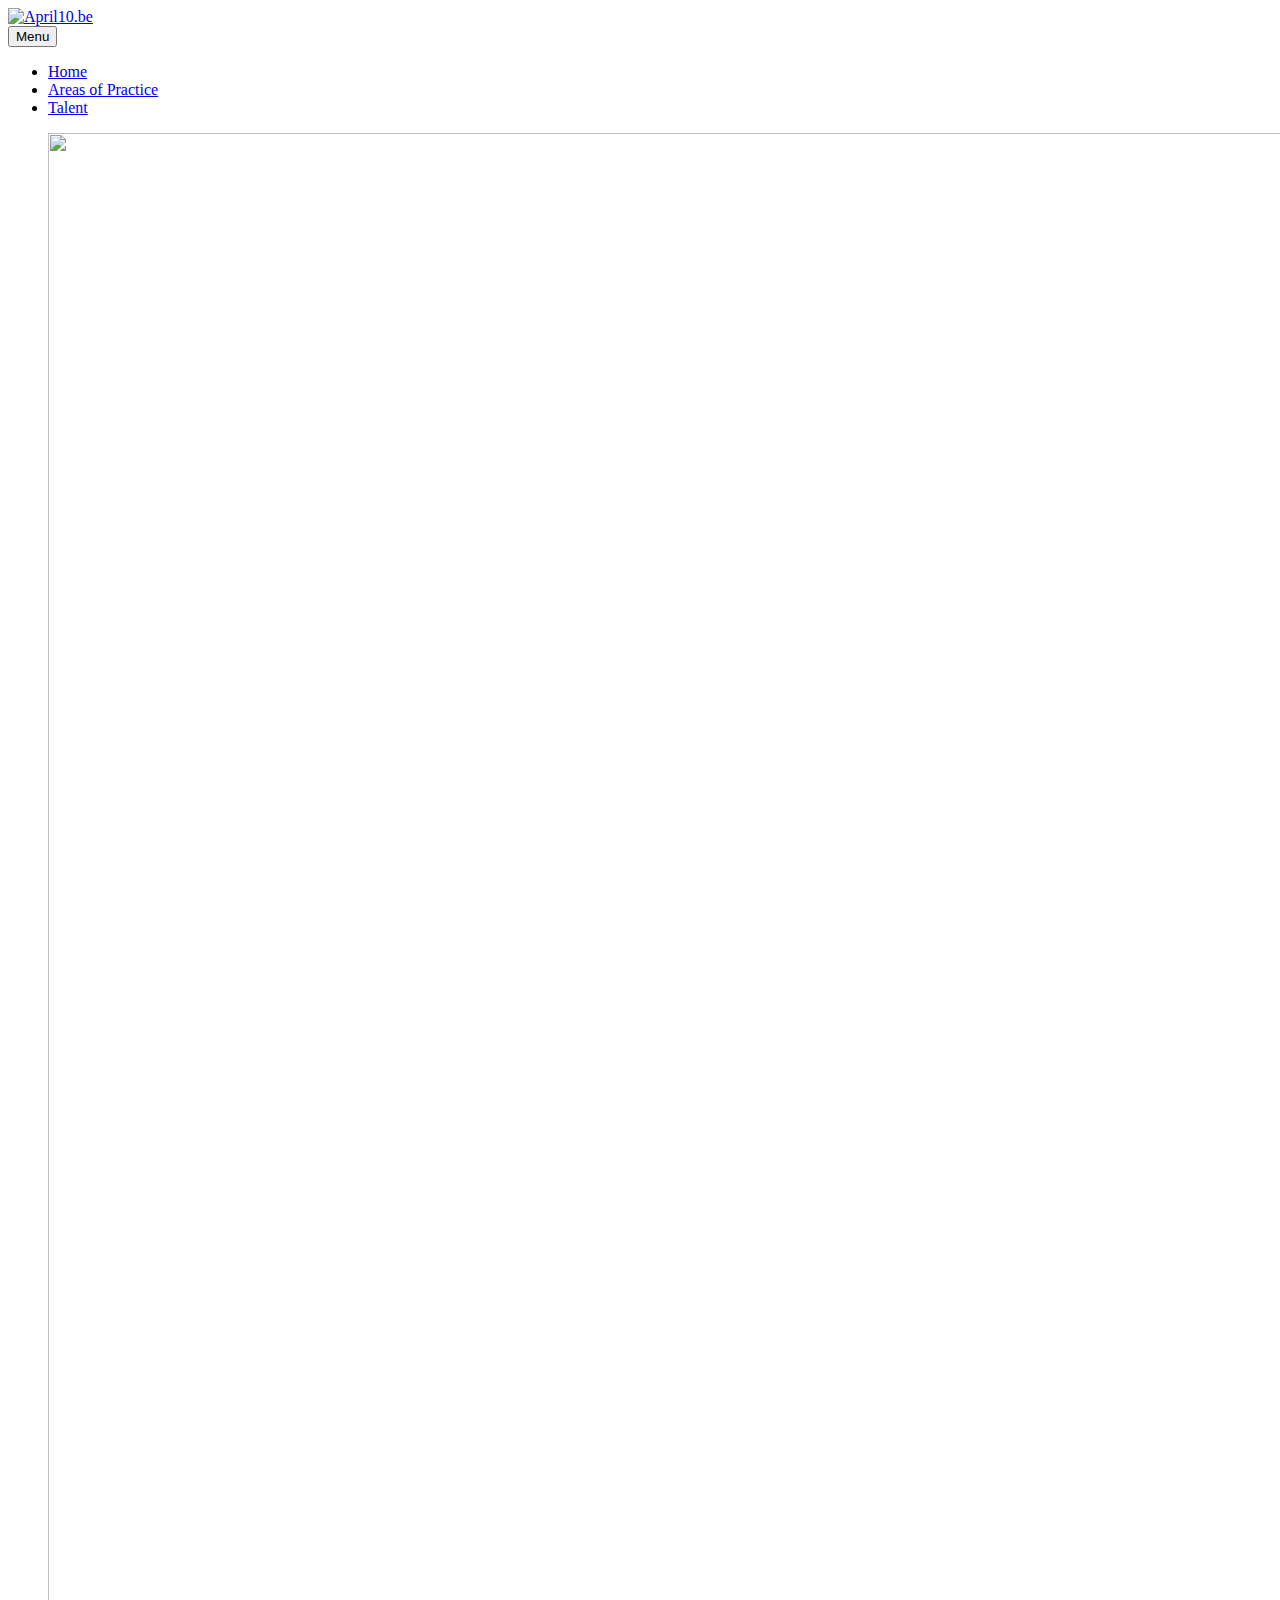
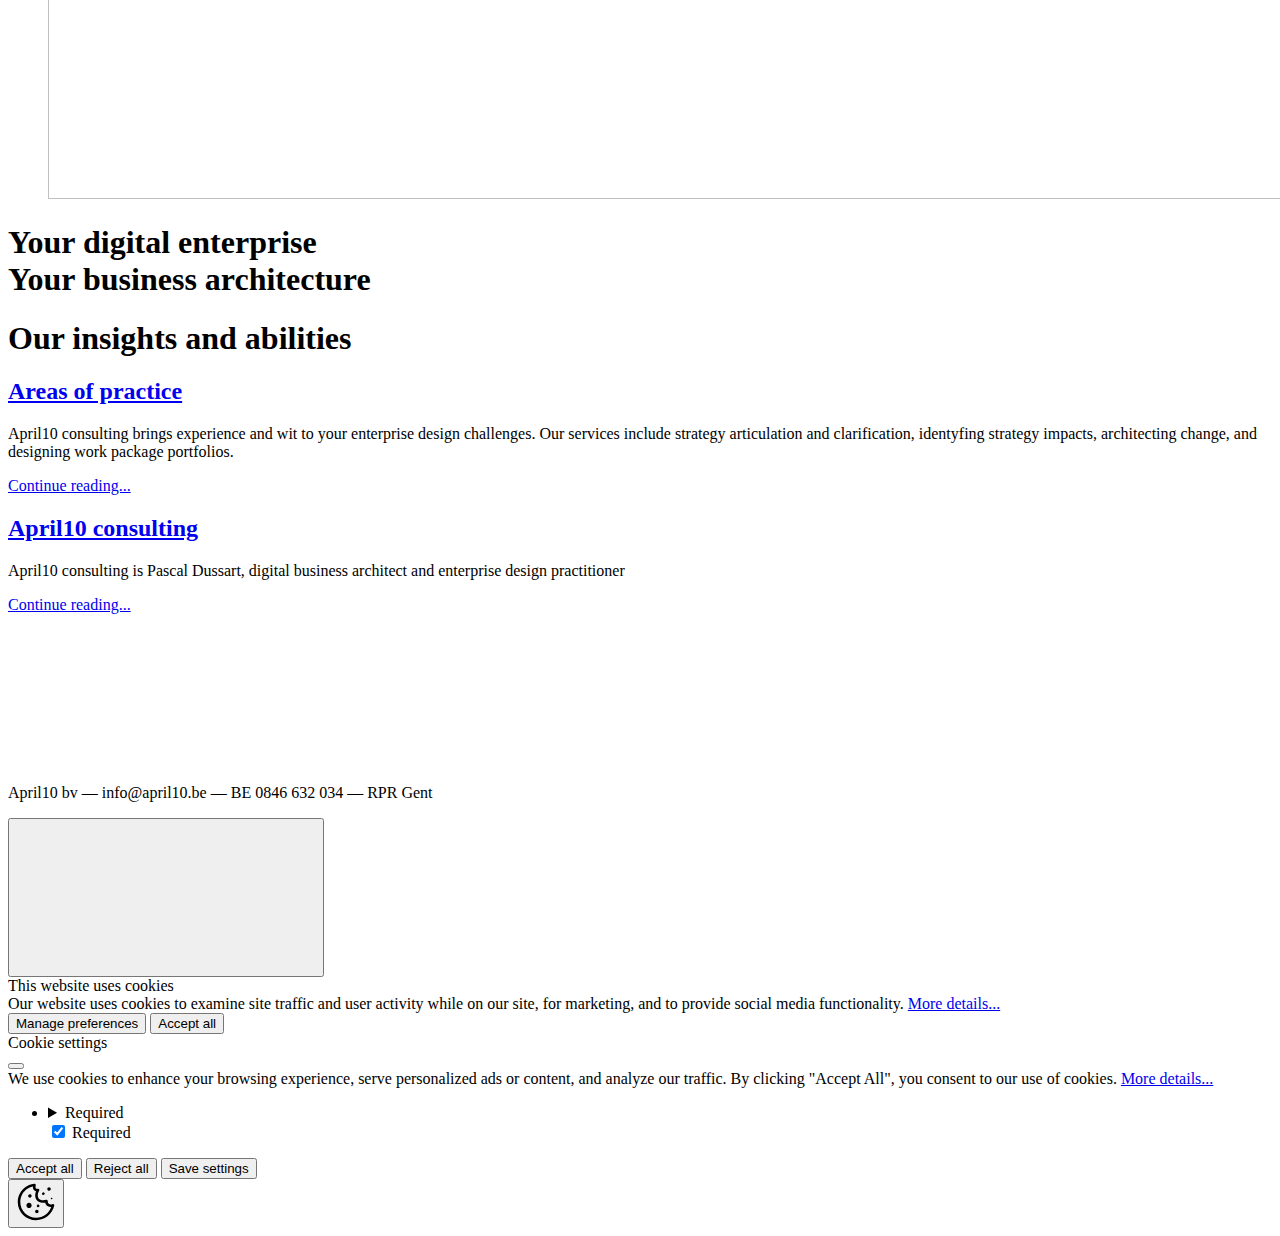
==== index.html @ aa3b4d95 "Updated from Publii" ====
<!DOCTYPE html><html lang="en-gb"><head><meta charset="utf-8"><meta http-equiv="X-UA-Compatible" content="IE=edge"><meta name="viewport" content="width=device-width,initial-scale=1"><title>April10.be</title><meta name="generator" content="Publii Open-Source CMS for Static Site"><link rel="canonical" href="https://www.april10.be/"><link rel="alternate" type="application/atom+xml" href="https://www.april10.be/feed.xml"><link rel="alternate" type="application/json" href="https://www.april10.be/feed.json"><meta property="og:title" content="April10.be"><meta property="og:image" content="https://www.april10.be/media/website/APRIL10-logo-white.png"><meta property="og:image:width" content="1500"><meta property="og:image:height" content="1355"><meta property="og:site_name" content="April10.be"><meta property="og:description" content=""><meta property="og:url" content="https://www.april10.be/"><meta property="og:type" content="website"><link rel="shortcut icon" href="https://www.april10.be/media/website/logo.png" type="image/png"><link rel="stylesheet" href="https://www.april10.be/assets/css/style.css?v=e62f70b3f22c690461d5df3326f736a4"><script type="application/ld+json">{"@context":"http://schema.org","@type":"Organization","name":"April10.be","logo":"https://www.april10.be/media/website/APRIL10-logo-white.png","url":"https://www.april10.be/","sameAs":["https://www.linkedin.com/in/pascaldussart/"]}</script><noscript><style>img[loading] {
                    opacity: 1;
                }</style></noscript></head><body><div class="site-container"><header class="top" id="js-header"><a class="logo" href="https://www.april10.be/"><img src="https://www.april10.be/media/website/APRIL10-logo-white.png" alt="April10.be" width="1500" height="1355"></a><nav class="navbar js-navbar"><button class="navbar__toggle js-toggle" aria-label="Menu" aria-haspopup="true" aria-expanded="false"><span class="navbar__toggle-box"><span class="navbar__toggle-inner">Menu</span></span></button><ul class="navbar__menu"><li class="active"><a href="https://www.april10.be/" target="_self">Home</a></li><li><a href="https://www.april10.be/areas-of-practice.html">Areas of Practice</a></li><li><a href="https://www.april10.be/we.html" target="_self">Talent</a></li></ul></nav></header><main><div class="hero"><figure class="hero__image hero__image--overlay"><img src="https://www.april10.be/media/website/garage.jpeg" srcset="https://www.april10.be/media/website/responsive/garage-xs.jpeg 300w, https://www.april10.be/media/website/responsive/garage-sm.jpeg 480w, https://www.april10.be/media/website/responsive/garage-md.jpeg 768w, https://www.april10.be/media/website/responsive/garage-lg.jpeg 1024w, https://www.april10.be/media/website/responsive/garage-xl.jpeg 1360w, https://www.april10.be/media/website/responsive/garage-2xl.jpeg 1600w" sizes="100vw" loading="eager" width="2500" height="1666" alt=""></figure><header class="hero__content"><div class="wrapper"><h1>Your digital enterprise<br>Your business architecture</h1><h1>Our insights and abilities</h1></div></header></div><div class="feed"><article class="feed__item"><header class="wrapper"><h2><a href="https://www.april10.be/areas-of-practice.html">Areas of practice</a></h2></header><div class="wrapper"><p class="preSlide slideIn">April10 consulting brings experience and wit to your enterprise design challenges. Our services include strategy articulation and clarification, identyfing strategy impacts, architecting change, and designing work package portfolios.</p><a href="https://www.april10.be/areas-of-practice.html" class="readmore feed__readmore">Continue reading...</a></div></article><article class="feed__item"><header class="wrapper"><h2><a href="https://www.april10.be/we.html">April10 consulting</a></h2></header><div class="wrapper"><div class="fe-block fe-block-630a4a0546317ea7712ad246"><div id="block-630a4a0546317ea7712ad246" class="sqs-block html-block sqs-block-html" data-block-type="2"><div class="sqs-block-content"><div class="sqs-html-content"><p>April10 consulting is Pascal Dussart, digital business architect and enterprise design practitioner</p><a href="https://www.april10.be/we.html" class="readmore feed__readmore">Continue reading...</a></div></div></div></div></div></article></div></main><footer class="footer"><div class="footer__social"><a href="https://www.linkedin.com/in/pascaldussart/" aria-label="LinkedIn"><svg><use xlink:href="https://www.april10.be/assets/svg/svg-map.svg#linkedin"/></svg></a></div><div class="footer__copyright"><p class="align-center">April10 bv — info@april10.be — BE 0846 632 034 — RPR Gent</p></div><button onclick="backToTopFunction()" id="backToTop" class="footer__bttop" aria-label="Back to top" title="Back to top"><svg><use xlink:href="https://www.april10.be/assets/svg/svg-map.svg#toparrow"/></svg></button></footer></div><script defer="defer" src="https://www.april10.be/assets/js/scripts.min.js?v=f47c11534595205f20935f0db2a62a85"></script><script>window.publiiThemeMenuConfig={mobileMenuMode:'sidebar',animationSpeed:300,submenuWidth: 'auto',doubleClickTime:500,mobileMenuExpandableSubmenus:true,relatedContainerForOverlayMenuSelector:'.top'};</script><script>var images = document.querySelectorAll('img[loading]');
        for (var i = 0; i < images.length; i++) {
            if (images[i].complete) {
                images[i].classList.add('is-loaded');
            } else {
                images[i].addEventListener('load', function () {
                    this.classList.add('is-loaded');
                }, false);
            }
        }</script><div class="pcb" data-behaviour="badge" data-behaviour-link="#cookie-settings" data-revision="1" data-config-ttl="90" data-debug-mode="false"><div role="dialog" aria-modal="true" aria-hidden="true" aria-labelledby="pcb-title" aria-describedby="pcb-txt" class="pcb__banner"><div class="pcb__inner"><div id="pcb-title" role="heading" aria-level="2" class="pcb__title">This website uses cookies</div><div id="pcb-txt" class="pcb__txt">Our website uses cookies to examine site traffic and user activity while on our site, for marketing, and to provide social media functionality. <a href="https://www.april10.be/privacy-policy.html">More details...</a></div><div class="pcb__buttons"><button type="button" class="pcb__btn pcb__btn--link pcb__btn--configure" aria-haspopup="dialog">Manage preferences</button> <button type="button" class="pcb__btn pcb__btn--solid pcb__btn--accept">Accept all</button></div></div></div><div class="pcb__popup" role="dialog" aria-modal="true" aria-hidden="true" aria-labelledby="pcb-popup-title"><div class="pcb__popup__wrapper"><div class="pcb__inner pcb__popup__inner"><div class="pcb__popup__heading"><div id="pcb-popup-title" role="heading" aria-level="2" class="pcb__title">Cookie settings</div><button class="pcb__popup__close" aria-label="Close"></button></div><div class="pcb__popup__content"><div class="pcb__txt pcb__popup__txt">We use cookies to enhance your browsing experience, serve personalized ads or content, and analyze our traffic. By clicking "Accept All", you consent to our use of cookies. <a href="https://www.april10.be/privacy-policy.html">More details...</a></div><ul class="pcb__groups"><li class="pcb__group"><details><summary class="pcb__group__title no-desc">Required</summary></details><div class="pcb__popup__switch is-checked"><input type="checkbox" data-group-name="" id="pcb-group-0" checked="checked"> <label for="pcb-group-0">Required</label></div></li></ul></div><div class="pcb__buttons pcb__popup__buttons"><button type="button" class="pcb__btn pcb__btn--solid pcb__btn--accept">Accept all</button> <button type="button" class="pcb__btn pcb__btn--reject">Reject all</button> <button type="button" class="pcb__btn pcb__btn--save">Save settings</button></div></div></div></div><div class="pcb__overlay" aria-hidden="true"></div><button class="pcb__badge" aria-label="Cookie Policy" aria-hidden="true"><svg xmlns="http://www.w3.org/2000/svg" aria-hidden="true" focusable="false" width="40" height="40" viewBox="0 0 23 23" fill="currentColor"><path d="M21.41 12.71c-.08-.01-.15 0-.22 0h-.03c-.03 0-.05 0-.08.01-.07 0-.13.01-.19.04-.52.21-1.44.19-2.02-.22-.44-.31-.65-.83-.62-1.53a.758.758 0 0 0-.27-.61.73.73 0 0 0-.65-.14c-1.98.51-3.49.23-4.26-.78-.82-1.08-.73-2.89.24-4.49.14-.23.14-.52 0-.75a.756.756 0 0 0-.67-.36c-.64.03-1.11-.1-1.31-.35-.19-.26-.13-.71-.01-1.29.04-.18.06-.38.03-.59-.05-.4-.4-.7-.81-.66C5.1 1.54 1 6.04 1 11.48 1 17.28 5.75 22 11.6 22c5.02 0 9.39-3.54 10.39-8.42.08-.4-.18-.78-.58-.87Zm-9.81 7.82c-5.03 0-9.12-4.06-9.12-9.06 0-4.34 3.05-8 7.25-8.86-.08.7.05 1.33.42 1.81.24.32.66.67 1.38.84-.76 1.86-.65 3.78.36 5.11.61.81 2.03 2 4.95 1.51.18.96.71 1.54 1.18 1.87.62.43 1.38.62 2.1.62.05 0 .09 0 .13-.01-1.23 3.64-4.7 6.18-8.64 6.18ZM13 17c0 .55-.45 1-1 1s-1-.45-1-1 .45-1 1-1 1 .45 1 1Zm5.29-12.3a.99.99 0 0 1-.29-.71c0-.55.45-.99 1-.99a1 1 0 0 1 .71.3c.19.19.29.44.29.71 0 .55-.45.99-1 .99a1 1 0 0 1-.71-.3ZM9 13.5c0 .83-.67 1.5-1.5 1.5S6 14.33 6 13.5 6.67 12 7.5 12s1.5.67 1.5 1.5Zm3.25.81a.744.744 0 0 1-.06-1.05c.28-.32.75-.34 1.05-.06.31.28.33.75.05 1.06-.15.16-.35.25-.56.25-.18 0-.36-.06-.5-.19ZM8.68 7.26c.41.37.44 1 .07 1.41-.2.22-.47.33-.75.33a.96.96 0 0 1-.67-.26c-.41-.37-.44-1-.07-1.41.37-.42 1-.45 1.41-.08Zm11.48 1.88c.18-.19.52-.19.7 0 .05.04.09.1.11.16.03.06.04.12.04.19 0 .13-.05.26-.15.35-.09.1-.22.15-.35.15s-.26-.05-.35-.15a.355.355 0 0 1-.11-.16.433.433 0 0 1-.04-.19c0-.13.05-.26.15-.35Zm-4.93-1.86a.75.75 0 1 1 1.059-1.06.75.75 0 0 1-1.059 1.06Z"/></svg></button></div><script>(function(win) {
    if (!document.querySelector('.pcb')) {
        return;
    }

    var cbConfig = {
        behaviour: document.querySelector('.pcb').getAttribute('data-behaviour'),
        behaviourLink: document.querySelector('.pcb').getAttribute('data-behaviour-link'),
        revision: document.querySelector('.pcb').getAttribute('data-revision'),
        configTTL: parseInt(document.querySelector('.pcb').getAttribute('data-config-ttl'), 10),
        debugMode: document.querySelector('.pcb').getAttribute('data-debug-mode') === 'true',
        initialState: null,
        previouslyAccepted: []
    };

    var cbUI = {
        wrapper: document.querySelector('.pcb'),
        banner: {
            element: null,
            btnAccept: null,
            btnReject: null,
            btnConfigure: null
        },
        popup: {
            element: null,
            btnClose: null,
            btnSave: null,
            btnAccept: null,
            btnReject: null,
            checkboxes: null,
        },
        overlay: null,
        badge: null,
        blockedScripts: document.querySelectorAll('script[type^="gdpr-blocker/"]'),
        triggerLinks: cbConfig.behaviourLink ? document.querySelectorAll('a[href*="' + cbConfig.behaviourLink + '"]') : null
    };

    function initUI () {
        // setup banner elements
        cbUI.banner.element = cbUI.wrapper.querySelector('.pcb__banner');
        cbUI.banner.btnAccept = cbUI.banner.element.querySelector('.pcb__btn--accept');
        cbUI.banner.btnReject = cbUI.banner.element.querySelector('.pcb__btn--reject');
        cbUI.banner.btnConfigure = cbUI.banner.element.querySelector('.pcb__btn--configure');

        // setup popup elements
        if (cbUI.wrapper.querySelector('.pcb__popup')) {
            cbUI.popup.element = cbUI.wrapper.querySelector('.pcb__popup');
            cbUI.popup.btnClose = cbUI.wrapper.querySelector('.pcb__popup__close');
            cbUI.popup.btnSave = cbUI.popup.element.querySelector('.pcb__btn--save');
            cbUI.popup.btnAccept = cbUI.popup.element.querySelector('.pcb__btn--accept');
            cbUI.popup.btnReject = cbUI.popup.element.querySelector('.pcb__btn--reject');
            cbUI.popup.checkboxes = cbUI.popup.element.querySelector('input[type="checkbox"]');
            // setup overlay
            cbUI.overlay = cbUI.wrapper.querySelector('.pcb__overlay');
        }

        cbUI.badge = cbUI.wrapper.querySelector('.pcb__badge');

        if (cbConfig.behaviour.indexOf('link') > -1) {
            for (var i = 0; i < cbUI.triggerLinks.length; i++) {
                cbUI.triggerLinks[i].addEventListener('click', function(e) {
                    e.preventDefault();
                    showBannerOrPopup();
                });
            }
        }
    }

    function initState () {
        var lsKeyName = getConfigName();
        var currentConfig = localStorage.getItem(lsKeyName);
        var configIsFresh = checkIfConfigIsFresh();

        if (!configIsFresh || currentConfig === null) {
            if (cbConfig.debugMode) {
                console.log('🍪 Config not found, or configuration expired');
            }

            showBanner();
        } else if (typeof currentConfig === 'string') {
            if (cbConfig.debugMode) {
                console.log('🍪 Config founded');
            }

            showBadge();

            if (cbUI.popup.element) {
                var allowedGroups = currentConfig.split(',');
                var checkedCheckboxes = cbUI.popup.element.querySelectorAll('input[type="checkbox"]:checked');

                for (var j = 0; j < checkedCheckboxes.length; j++) {
                    var name = checkedCheckboxes[j].getAttribute('data-group-name');

                    if (name && name !== '-' && allowedGroups.indexOf(name) === -1) {
                        checkedCheckboxes[j].checked = false;
                    }
                }

                for (var i = 0; i < allowedGroups.length; i++) {
                    var checkbox = cbUI.popup.element.querySelector('input[type="checkbox"][data-group-name="' + allowedGroups[i] + '"]');

                    if (checkbox) {
                        checkbox.checked = true;
                    }

                    allowCookieGroup(allowedGroups[i]);
                }
            }
        }

        setTimeout(function () {
            cbConfig.initialState = getInitialStateOfConsents();
        }, 0);
    }

    function checkIfConfigIsFresh () {
        var lastConfigSave = localStorage.getItem('publii-gdpr-cookies-config-save-date');

        if (lastConfigSave === null) {
            return false;
        }

        lastConfigSave = parseInt(lastConfigSave, 10);

        if (lastConfigSave === 0) {
            return true;
        }

        if (+new Date() - lastConfigSave < cbConfig.configTTL * 24 * 60 * 60 * 1000) {
            return true;
        }

        return false;
    }

    function initBannerEvents () {
        cbUI.banner.btnAccept.addEventListener('click', function (e) {
            e.preventDefault();
            acceptAllCookies('banner');
            showBadge();
        }, false);

        if (cbUI.banner.btnReject) {
            cbUI.banner.btnReject.addEventListener('click', function (e) {
                e.preventDefault();
                rejectAllCookies();
                showBadge();
            }, false);
        }

        if (cbUI.banner.btnConfigure) {
            cbUI.banner.btnConfigure.addEventListener('click', function (e) {
                e.preventDefault();
                hideBanner();
                showAdvancedPopup();
                showBadge();
            }, false);
        }
    }

    function initPopupEvents () {
        if (!cbUI.popup.element) {
            return;
        }

        cbUI.overlay.addEventListener('click', function (e) {
            hideAdvancedPopup();
        }, false);

        cbUI.popup.element.addEventListener('click', function (e) {
            e.stopPropagation();
        }, false);

        cbUI.popup.btnAccept.addEventListener('click', function (e) {
            e.preventDefault();
            acceptAllCookies('popup');
        }, false);

        cbUI.popup.btnReject.addEventListener('click', function (e) {
            e.preventDefault();
            rejectAllCookies();
        }, false);

        cbUI.popup.btnSave.addEventListener('click', function (e) {
            e.preventDefault();
            saveConfiguration();
        }, false);

        cbUI.popup.btnClose.addEventListener('click', function (e) {
            e.preventDefault();
            hideAdvancedPopup();
        }, false);
    }

    function initBadgeEvents () {
        if (!cbUI.badge) {
            return;
        }

        cbUI.badge.addEventListener('click', function (e) {
            showBannerOrPopup();
        }, false);
    }

    initUI();
    initState();
    initBannerEvents();
    initPopupEvents();
    initBadgeEvents();

    /**
     * API
     */
    function addScript (src, inline) {
        var newScript = document.createElement('script');

        if (src) {
            newScript.setAttribute('src', src);
        }

        if (inline) {
            newScript.text = inline;
        }

        document.body.appendChild(newScript);
    }

    function allowCookieGroup (allowedGroup) {
        var scripts = document.querySelectorAll('script[type="gdpr-blocker/' + allowedGroup + '"]');
        cbConfig.previouslyAccepted.push(allowedGroup);
    
        for (var j = 0; j < scripts.length; j++) {
            addScript(scripts[j].src, scripts[j].text);
        }

        var groupEvent = new Event('publii-cookie-banner-unblock-' + allowedGroup);
        document.body.dispatchEvent(groupEvent);
        unlockEmbeds(allowedGroup);

        if (cbConfig.debugMode) {
            console.log('🍪 Allowed group: ' + allowedGroup);
        }
    }

    function showBannerOrPopup () {
        if (cbUI.popup.element) {
            showAdvancedPopup();
        } else {
            showBanner();
        }
    }

    function showAdvancedPopup () {
        cbUI.popup.element.classList.add('is-visible');
        cbUI.overlay.classList.add('is-visible');
        cbUI.popup.element.setAttribute('aria-hidden', 'false');
        cbUI.overlay.setAttribute('aria-hidden', 'false');
    }

    function hideAdvancedPopup () {
        cbUI.popup.element.classList.remove('is-visible');
        cbUI.overlay.classList.remove('is-visible');
        cbUI.popup.element.setAttribute('aria-hidden', 'true');
        cbUI.overlay.setAttribute('aria-hidden', 'true');
    }

    function showBanner () {
        cbUI.banner.element.classList.add('is-visible');
        cbUI.banner.element.setAttribute('aria-hidden', 'false');
    }

    function hideBanner () {
        cbUI.banner.element.classList.remove('is-visible');
        cbUI.banner.element.setAttribute('aria-hidden', 'true');
    }

    function showBadge () {
        if (!cbUI.badge) {
            return;
        }

        cbUI.badge.classList.add('is-visible');
        cbUI.badge.setAttribute('aria-hidden', 'false');
    }

    function getConfigName () {
        var lsKeyName = 'publii-gdpr-allowed-cookies';

        if (cbConfig.revision) {
            lsKeyName = lsKeyName + '-v' + parseInt(cbConfig.revision, 10);
        }

        return lsKeyName;
    }

    function storeConfiguration (allowedGroups) {
        var lsKeyName = getConfigName();
        var dataToStore = allowedGroups.join(',');
        localStorage.setItem(lsKeyName, dataToStore);

        if (cbConfig.configTTL === 0) {
            localStorage.setItem('publii-gdpr-cookies-config-save-date', 0);

            if (cbConfig.debugMode) {
                console.log('🍪 Store never expiring configuration');
            }
        } else {
            localStorage.setItem('publii-gdpr-cookies-config-save-date', +new Date());
        }
    }

    function getInitialStateOfConsents () {
        if (!cbUI.popup.element) {
            return [];
        }

        var checkedGroups = cbUI.popup.element.querySelectorAll('input[type="checkbox"]:checked');
        var groups = [];

        for (var i = 0; i < checkedGroups.length; i++) {
            var allowedGroup = checkedGroups[i].getAttribute('data-group-name');

            if (allowedGroup !== '') {
                groups.push(allowedGroup);
            }
        }

        if (cbConfig.debugMode) {
            console.log('🍪 Initial state: ' + groups.join(', '));
        }

        return groups;
    }

    function getCurrentStateOfConsents () {
        if (!cbUI.popup.element) {
            return [];
        }

        var checkedGroups = cbUI.popup.element.querySelectorAll('input[type="checkbox"]:checked');
        var groups = [];

        for (var i = 0; i < checkedGroups.length; i++) {
            var allowedGroup = checkedGroups[i].getAttribute('data-group-name');

            if (allowedGroup !== '') {
                groups.push(allowedGroup);
            }
        }

        if (cbConfig.debugMode) {
            console.log('🍪 State to save: ' + groups.join(', '));
        }

        return groups;
    }

    function getAllGroups () {
        if (!cbUI.popup.element) {
            return [];
        }

        var checkedGroups = cbUI.popup.element.querySelectorAll('input[type="checkbox"]');
        var groups = [];

        for (var i = 0; i < checkedGroups.length; i++) {
            var allowedGroup = checkedGroups[i].getAttribute('data-group-name');

            if (allowedGroup !== '') {
                groups.push(allowedGroup);
            }
        }

        return groups;
    }

    function acceptAllCookies (source) {
        var groupsToAccept = getAllGroups();
        storeConfiguration(groupsToAccept);

        for (var i = 0; i < groupsToAccept.length; i++) {
            var group = groupsToAccept[i];

            if (cbConfig.initialState.indexOf(group) > -1 || cbConfig.previouslyAccepted.indexOf(group) > -1) {
                if (cbConfig.debugMode) {
                    console.log('🍪 Skip previously activated group: ' + group);
                }

                continue;
            }

            allowCookieGroup(group);
        }

        if (cbUI.popup.element) {
            var checkboxesToCheck = cbUI.popup.element.querySelectorAll('input[type="checkbox"]');

            for (var j = 0; j < checkboxesToCheck.length; j++) {
                checkboxesToCheck[j].checked = true;
            }
        }

        if (cbConfig.debugMode) {
            console.log('🍪 Accept all cookies: ', groupsToAccept.join(', '));
        }

        if (source === 'popup') {
            hideAdvancedPopup();
        } else if (source === 'banner') {
            hideBanner();
        }
    }

    function rejectAllCookies () {
        if (cbConfig.debugMode) {
            console.log('🍪 Reject all cookies');
        }

        storeConfiguration([]);
        setTimeout(function () {
            window.location.reload();
        }, 100);
    }

    function saveConfiguration () {
        var groupsToAccept = getCurrentStateOfConsents();
        storeConfiguration(groupsToAccept);

        if (cbConfig.debugMode) {
            console.log('🍪 Save new config: ', groupsToAccept.join(', '));
        }

        if (reloadIsNeeded(groupsToAccept)) {
            setTimeout(function () {
                window.location.reload();
            }, 100);
            return;
        }

        for (var i = 0; i < groupsToAccept.length; i++) {
            var group = groupsToAccept[i];

            if (cbConfig.initialState.indexOf(group) > -1 || cbConfig.previouslyAccepted.indexOf(group) > -1) {
                if (cbConfig.debugMode) {
                    console.log('🍪 Skip previously activated group: ' + group);
                }

                continue;
            }

            allowCookieGroup(group);
        }

        hideAdvancedPopup();
    }

    function reloadIsNeeded (groupsToAccept) {
        // check if user rejected consent for initial groups
        var initialGroups = cbConfig.initialState;
        var previouslyAcceptedGroups = cbConfig.previouslyAccepted;
        var groupsToCheck = initialGroups.concat(previouslyAcceptedGroups);

        for (var i = 0; i < groupsToCheck.length; i++) {
            var groupToCheck = groupsToCheck[i];

            if (groupsToAccept.indexOf(groupToCheck) === -1) {
                if (cbConfig.debugMode) {
                    console.log('🍪 Reload is needed due lack of: ', groupToCheck);
                }

                return true;
            }
        }

        return false;
    }

    function unlockEmbeds (cookieGroup) {
        var iframesToUnlock = document.querySelectorAll('.pec-wrapper[data-consent-group-id="' + cookieGroup + '"]');

        for (var i = 0; i < iframesToUnlock.length; i++) {
            var iframeWrapper = iframesToUnlock[i];
            iframeWrapper.querySelector('.pec-overlay').classList.remove('is-active');
            iframeWrapper.querySelector('.pec-overlay').setAttribute('aria-hidden', 'true');
            var iframe = iframeWrapper.querySelector('iframe');
            iframe.setAttribute('src', iframe.getAttribute('data-consent-src'));
        }
    }

    win.publiiEmbedConsentGiven = function (cookieGroup) {
        // it will unlock embeds
        allowCookieGroup(cookieGroup);

        var checkbox = cbUI.popup.element.querySelector('input[type="checkbox"][data-group-name="' + cookieGroup + '"]');

        if (checkbox) {
            checkbox.checked = true;
        }

        var groupsToAccept = getCurrentStateOfConsents();
        storeConfiguration(groupsToAccept);

        if (cbConfig.debugMode) {
            console.log('🍪 Save new config: ', groupsToAccept.join(', '));
        }
    }
})(window);</script></body></html>
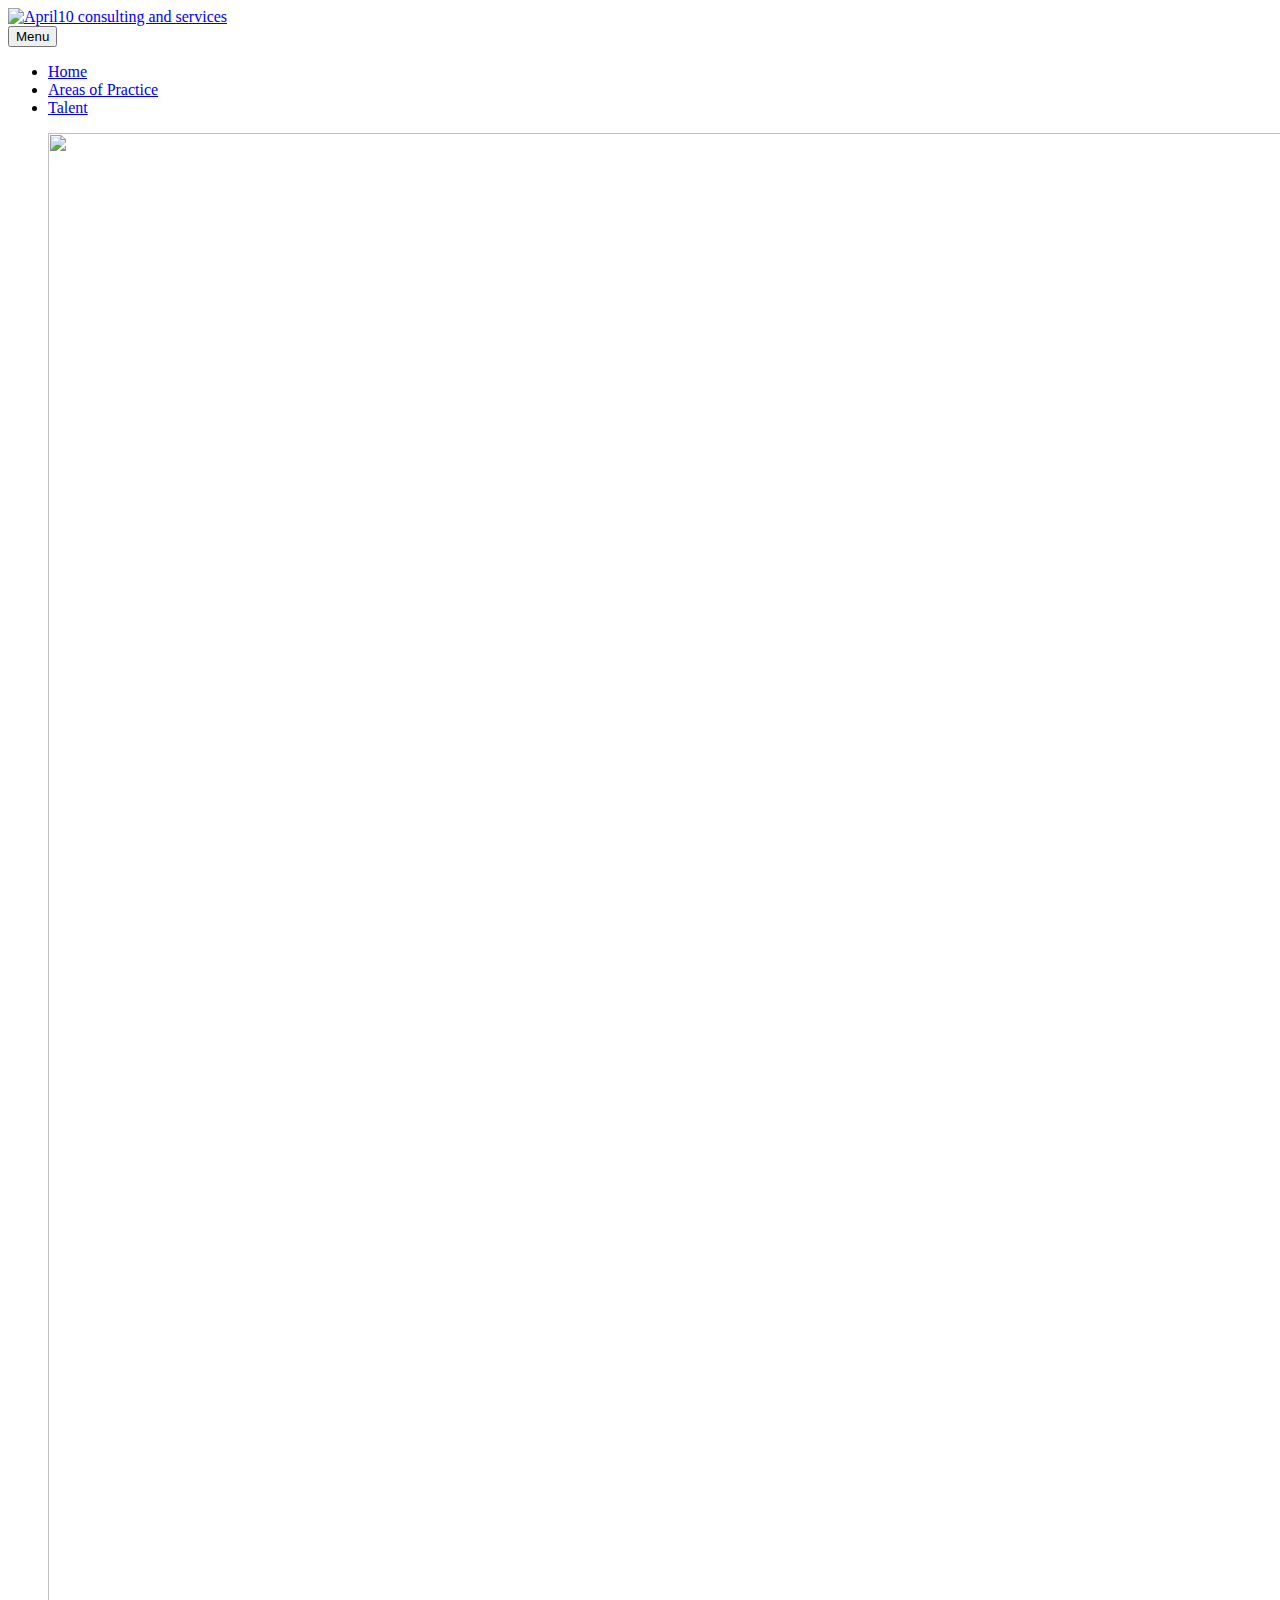
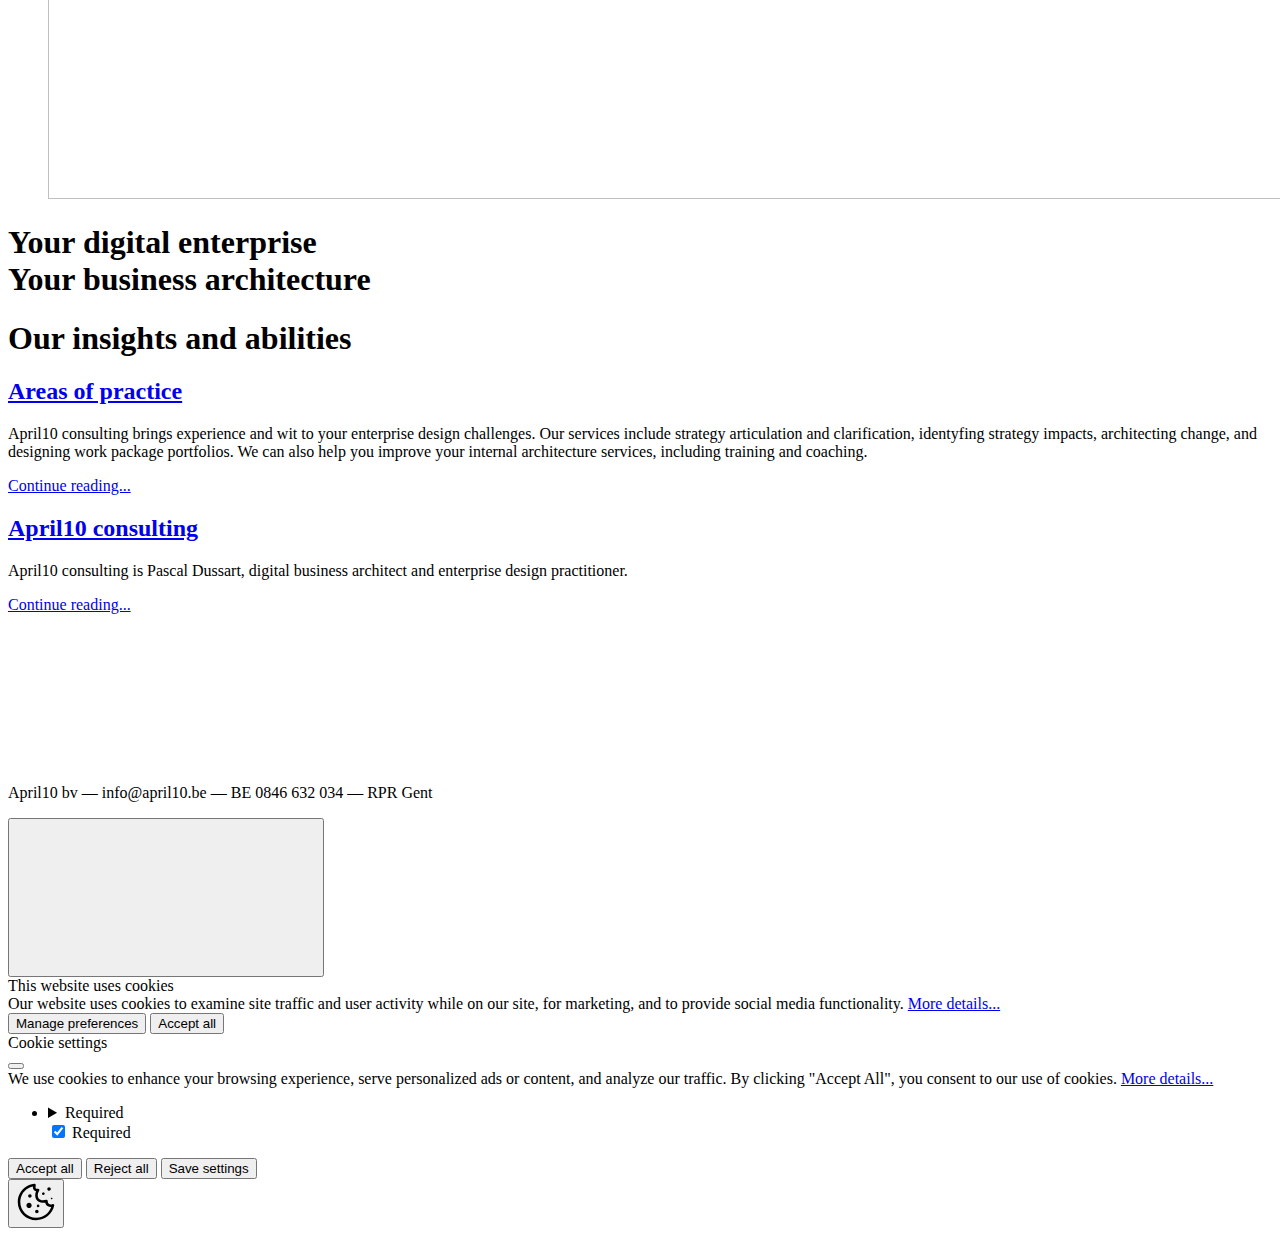
==== commit 7ef50628: "Updated from Publii" ====
--- a/index.html
+++ b/index.html
@@ -1,6 +1,6 @@
-<!DOCTYPE html><html lang="en-gb"><head><meta charset="utf-8"><meta http-equiv="X-UA-Compatible" content="IE=edge"><meta name="viewport" content="width=device-width,initial-scale=1"><title>April10.be</title><meta name="generator" content="Publii Open-Source CMS for Static Site"><link rel="canonical" href="https://www.april10.be/"><link rel="alternate" type="application/atom+xml" href="https://www.april10.be/feed.xml"><link rel="alternate" type="application/json" href="https://www.april10.be/feed.json"><meta property="og:title" content="April10.be"><meta property="og:image" content="https://www.april10.be/media/website/APRIL10-logo-white.png"><meta property="og:image:width" content="1500"><meta property="og:image:height" content="1355"><meta property="og:site_name" content="April10.be"><meta property="og:description" content=""><meta property="og:url" content="https://www.april10.be/"><meta property="og:type" content="website"><link rel="shortcut icon" href="https://www.april10.be/media/website/logo.png" type="image/png"><link rel="stylesheet" href="https://www.april10.be/assets/css/style.css?v=e62f70b3f22c690461d5df3326f736a4"><script type="application/ld+json">{"@context":"http://schema.org","@type":"Organization","name":"April10.be","logo":"https://www.april10.be/media/website/APRIL10-logo-white.png","url":"https://www.april10.be/","sameAs":["https://www.linkedin.com/in/pascaldussart/"]}</script><noscript><style>img[loading] {
+<!DOCTYPE html><html lang="en-gb"><head><meta charset="utf-8"><meta http-equiv="X-UA-Compatible" content="IE=edge"><meta name="viewport" content="width=device-width,initial-scale=1"><title>April10 consulting and services</title><meta name="generator" content="Publii Open-Source CMS for Static Site"><link rel="canonical" href="https://www.april10.be/"><link rel="alternate" type="application/atom+xml" href="https://www.april10.be/feed.xml"><link rel="alternate" type="application/json" href="https://www.april10.be/feed.json"><meta property="og:title" content="April10 consulting and services"><meta property="og:image" content="https://www.april10.be/media/website/APRIL10-logo-white.png"><meta property="og:image:width" content="1500"><meta property="og:image:height" content="1355"><meta property="og:site_name" content="April10 consulting and services"><meta property="og:description" content=""><meta property="og:url" content="https://www.april10.be/"><meta property="og:type" content="website"><link rel="shortcut icon" href="https://www.april10.be/media/website/logo.png" type="image/png"><link rel="stylesheet" href="https://www.april10.be/assets/css/style.css?v=0b9a2414c760ec77977f304447b1c169"><script type="application/ld+json">{"@context":"http://schema.org","@type":"Organization","name":"April10 consulting and services","logo":"https://www.april10.be/media/website/APRIL10-logo-white.png","url":"https://www.april10.be/","sameAs":["https://www.linkedin.com/in/pascaldussart/"]}</script><noscript><style>img[loading] {
                     opacity: 1;
-                }</style></noscript></head><body><div class="site-container"><header class="top" id="js-header"><a class="logo" href="https://www.april10.be/"><img src="https://www.april10.be/media/website/APRIL10-logo-white.png" alt="April10.be" width="1500" height="1355"></a><nav class="navbar js-navbar"><button class="navbar__toggle js-toggle" aria-label="Menu" aria-haspopup="true" aria-expanded="false"><span class="navbar__toggle-box"><span class="navbar__toggle-inner">Menu</span></span></button><ul class="navbar__menu"><li class="active"><a href="https://www.april10.be/" target="_self">Home</a></li><li><a href="https://www.april10.be/areas-of-practice.html">Areas of Practice</a></li><li><a href="https://www.april10.be/we.html" target="_self">Talent</a></li></ul></nav></header><main><div class="hero"><figure class="hero__image hero__image--overlay"><img src="https://www.april10.be/media/website/garage.jpeg" srcset="https://www.april10.be/media/website/responsive/garage-xs.jpeg 300w, https://www.april10.be/media/website/responsive/garage-sm.jpeg 480w, https://www.april10.be/media/website/responsive/garage-md.jpeg 768w, https://www.april10.be/media/website/responsive/garage-lg.jpeg 1024w, https://www.april10.be/media/website/responsive/garage-xl.jpeg 1360w, https://www.april10.be/media/website/responsive/garage-2xl.jpeg 1600w" sizes="100vw" loading="eager" width="2500" height="1666" alt=""></figure><header class="hero__content"><div class="wrapper"><h1>Your digital enterprise<br>Your business architecture</h1><h1>Our insights and abilities</h1></div></header></div><div class="feed"><article class="feed__item"><header class="wrapper"><h2><a href="https://www.april10.be/areas-of-practice.html">Areas of practice</a></h2></header><div class="wrapper"><p class="preSlide slideIn">April10 consulting brings experience and wit to your enterprise design challenges. Our services include strategy articulation and clarification, identyfing strategy impacts, architecting change, and designing work package portfolios.</p><a href="https://www.april10.be/areas-of-practice.html" class="readmore feed__readmore">Continue reading...</a></div></article><article class="feed__item"><header class="wrapper"><h2><a href="https://www.april10.be/we.html">April10 consulting</a></h2></header><div class="wrapper"><div class="fe-block fe-block-630a4a0546317ea7712ad246"><div id="block-630a4a0546317ea7712ad246" class="sqs-block html-block sqs-block-html" data-block-type="2"><div class="sqs-block-content"><div class="sqs-html-content"><p>April10 consulting is Pascal Dussart, digital business architect and enterprise design practitioner</p><a href="https://www.april10.be/we.html" class="readmore feed__readmore">Continue reading...</a></div></div></div></div></div></article></div></main><footer class="footer"><div class="footer__social"><a href="https://www.linkedin.com/in/pascaldussart/" aria-label="LinkedIn"><svg><use xlink:href="https://www.april10.be/assets/svg/svg-map.svg#linkedin"/></svg></a></div><div class="footer__copyright"><p class="align-center">April10 bv — info@april10.be — BE 0846 632 034 — RPR Gent</p></div><button onclick="backToTopFunction()" id="backToTop" class="footer__bttop" aria-label="Back to top" title="Back to top"><svg><use xlink:href="https://www.april10.be/assets/svg/svg-map.svg#toparrow"/></svg></button></footer></div><script defer="defer" src="https://www.april10.be/assets/js/scripts.min.js?v=f47c11534595205f20935f0db2a62a85"></script><script>window.publiiThemeMenuConfig={mobileMenuMode:'sidebar',animationSpeed:300,submenuWidth: 'auto',doubleClickTime:500,mobileMenuExpandableSubmenus:true,relatedContainerForOverlayMenuSelector:'.top'};</script><script>var images = document.querySelectorAll('img[loading]');
+                }</style></noscript></head><body><div class="site-container"><header class="top" id="js-header"><a class="logo" href="https://www.april10.be/"><img src="https://www.april10.be/media/website/APRIL10-logo-white.png" alt="April10 consulting and services" width="1500" height="1355"></a><nav class="navbar js-navbar"><button class="navbar__toggle js-toggle" aria-label="Menu" aria-haspopup="true" aria-expanded="false"><span class="navbar__toggle-box"><span class="navbar__toggle-inner">Menu</span></span></button><ul class="navbar__menu"><li class="active"><a href="https://www.april10.be/" target="_self">Home</a></li><li><a href="https://www.april10.be/areas-of-practice.html">Areas of Practice</a></li><li><a href="https://www.april10.be/we.html" target="_self">Talent</a></li></ul></nav></header><main><div class="hero"><figure class="hero__image hero__image--overlay"><img src="https://www.april10.be/media/website/garage.jpeg" srcset="https://www.april10.be/media/website/responsive/garage-xs.jpeg 300w, https://www.april10.be/media/website/responsive/garage-sm.jpeg 480w, https://www.april10.be/media/website/responsive/garage-md.jpeg 768w, https://www.april10.be/media/website/responsive/garage-lg.jpeg 1024w, https://www.april10.be/media/website/responsive/garage-xl.jpeg 1360w, https://www.april10.be/media/website/responsive/garage-2xl.jpeg 1600w" sizes="100vw" loading="eager" width="2500" height="1666" alt=""></figure><header class="hero__content"><div class="wrapper"><h1>Your digital enterprise<br>Your business architecture</h1><h1>Our insights and abilities</h1></div></header></div><div class="feed"><article class="feed__item"><header class="wrapper"><h2><a href="https://www.april10.be/areas-of-practice.html">Areas of practice</a></h2></header><div class="wrapper"><p class="preSlide slideIn">April10 consulting brings experience and wit to your enterprise design challenges. Our services include strategy articulation and clarification, identyfing strategy impacts, architecting change, and designing work package portfolios. We can also help you improve your internal architecture services, including training and coaching.</p><a href="https://www.april10.be/areas-of-practice.html" class="readmore feed__readmore">Continue reading...</a></div></article><article class="feed__item"><header class="wrapper"><h2><a href="https://www.april10.be/we.html">April10 consulting</a></h2></header><div class="wrapper"><div class="fe-block fe-block-630a4a0546317ea7712ad246"><div id="block-630a4a0546317ea7712ad246" class="sqs-block html-block sqs-block-html" data-block-type="2"><div class="sqs-block-content"><div class="sqs-html-content"><p>April10 consulting is Pascal Dussart, digital business architect and enterprise design practitioner.</p><a href="https://www.april10.be/we.html" class="readmore feed__readmore">Continue reading...</a></div></div></div></div></div></article></div></main><footer class="footer"><div class="footer__social"><a href="https://www.linkedin.com/in/pascaldussart/" aria-label="LinkedIn"><svg><use xlink:href="https://www.april10.be/assets/svg/svg-map.svg#linkedin"/></svg></a></div><div class="footer__copyright"><p class="align-center">April10 bv — info@april10.be — BE 0846 632 034 — RPR Gent</p></div><button onclick="backToTopFunction()" id="backToTop" class="footer__bttop" aria-label="Back to top" title="Back to top"><svg><use xlink:href="https://www.april10.be/assets/svg/svg-map.svg#toparrow"/></svg></button></footer></div><script defer="defer" src="https://www.april10.be/assets/js/scripts.min.js?v=f47c11534595205f20935f0db2a62a85"></script><script>window.publiiThemeMenuConfig={mobileMenuMode:'sidebar',animationSpeed:300,submenuWidth: 'auto',doubleClickTime:500,mobileMenuExpandableSubmenus:true,relatedContainerForOverlayMenuSelector:'.top'};</script><script>var images = document.querySelectorAll('img[loading]');
         for (var i = 0; i < images.length; i++) {
             if (images[i].complete) {
                 images[i].classList.add('is-loaded');
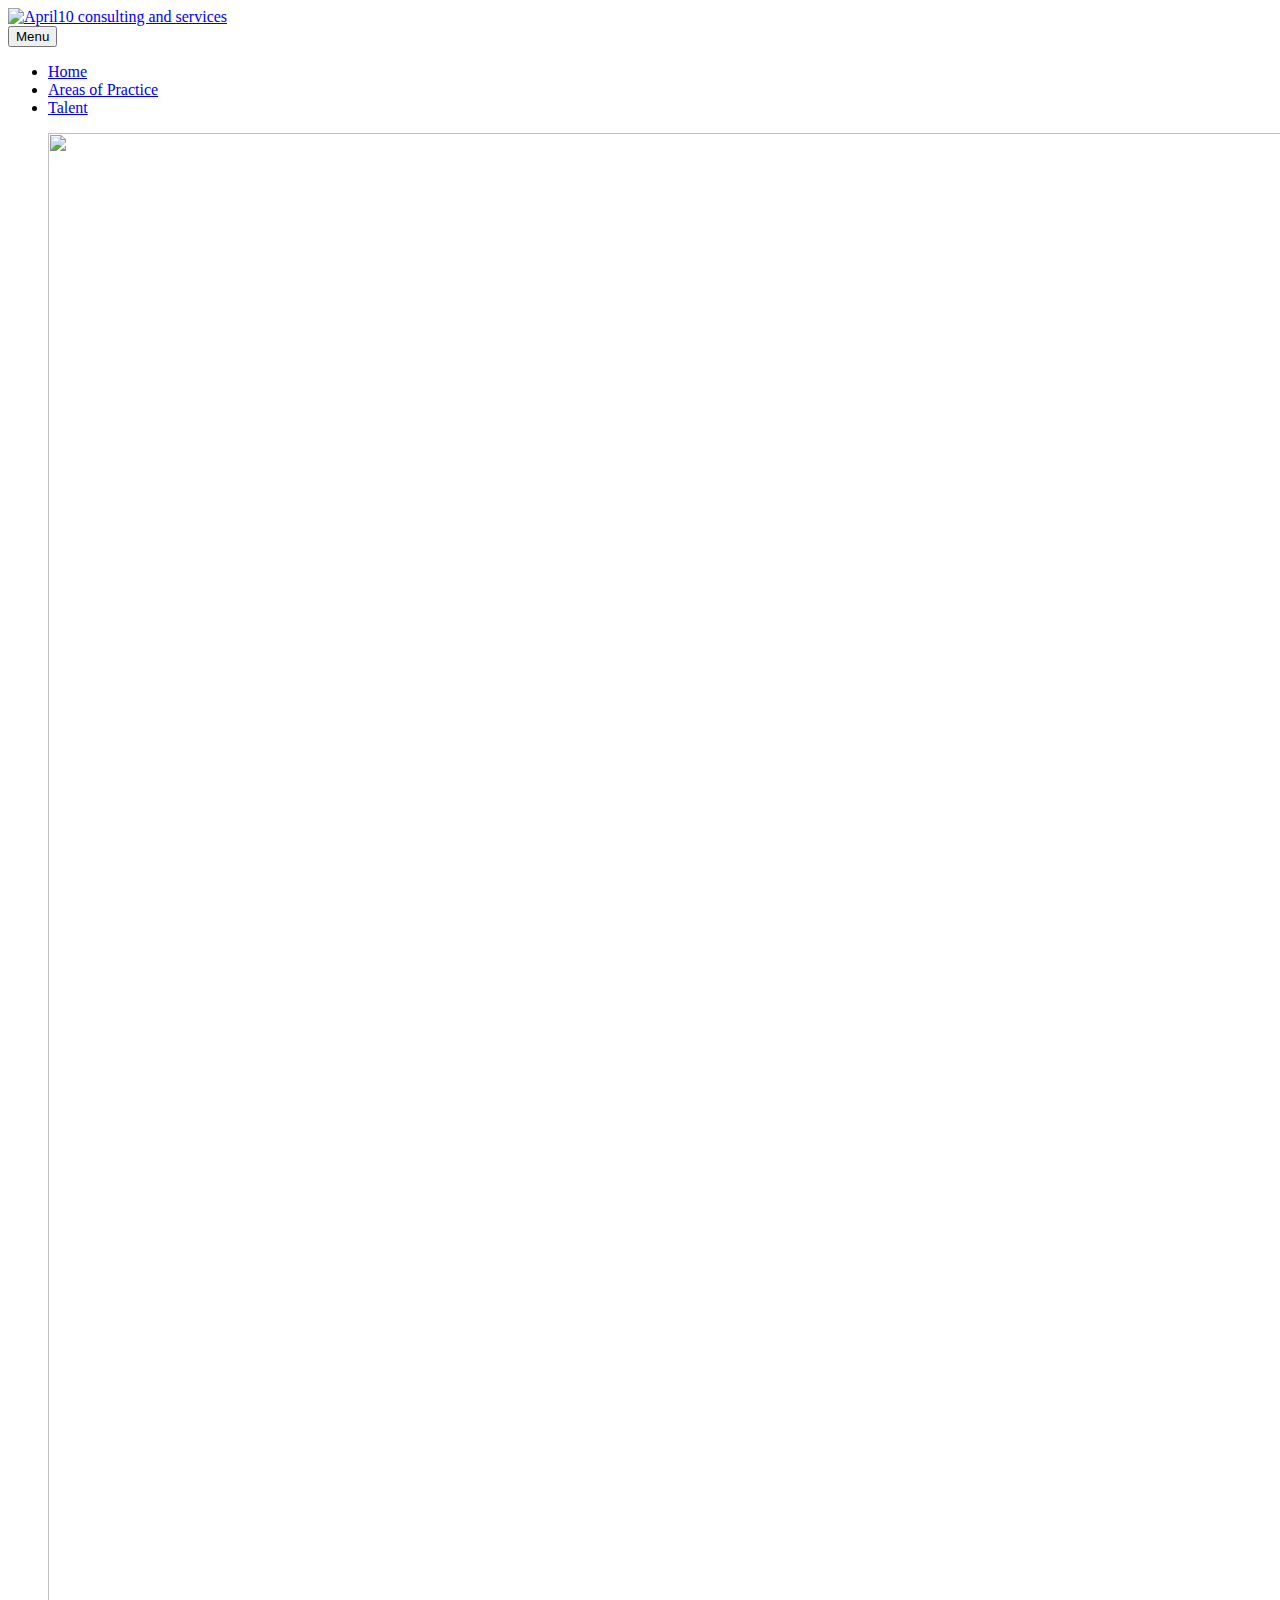
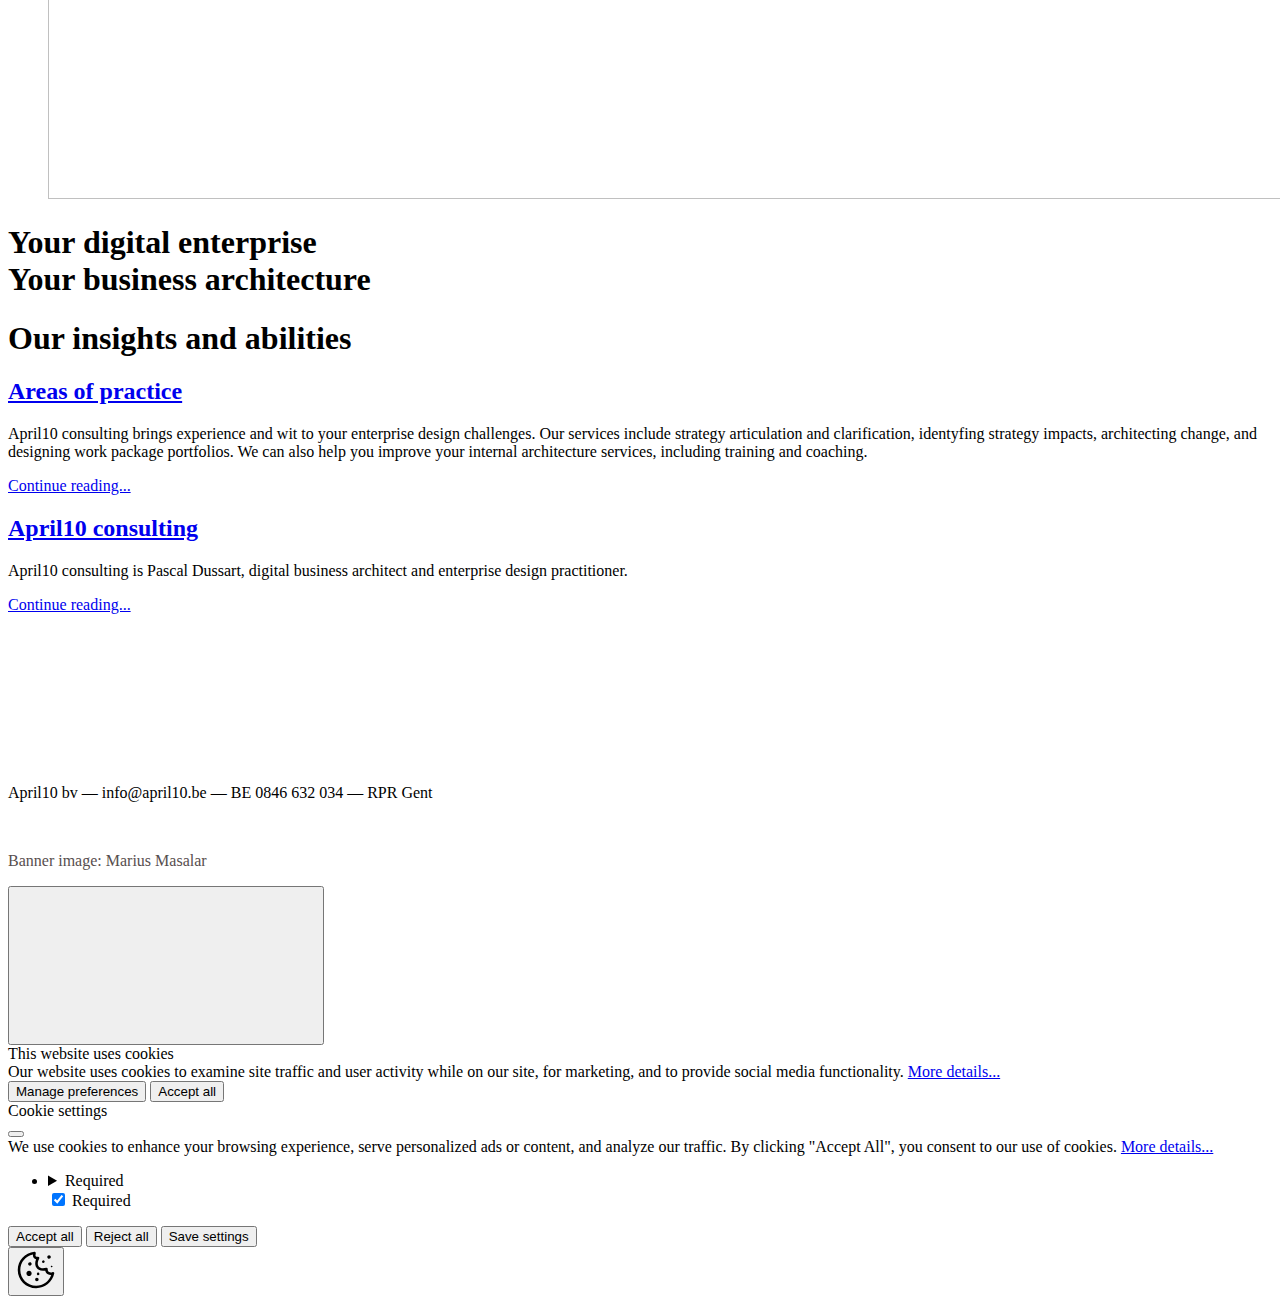
==== commit c88cbffe: "Updated from Publii" ====
--- a/index.html
+++ b/index.html
@@ -1,6 +1,6 @@
-<!DOCTYPE html><html lang="en-gb"><head><meta charset="utf-8"><meta http-equiv="X-UA-Compatible" content="IE=edge"><meta name="viewport" content="width=device-width,initial-scale=1"><title>April10 consulting and services</title><meta name="generator" content="Publii Open-Source CMS for Static Site"><link rel="canonical" href="https://www.april10.be/"><link rel="alternate" type="application/atom+xml" href="https://www.april10.be/feed.xml"><link rel="alternate" type="application/json" href="https://www.april10.be/feed.json"><meta property="og:title" content="April10 consulting and services"><meta property="og:image" content="https://www.april10.be/media/website/APRIL10-logo-white.png"><meta property="og:image:width" content="1500"><meta property="og:image:height" content="1355"><meta property="og:site_name" content="April10 consulting and services"><meta property="og:description" content=""><meta property="og:url" content="https://www.april10.be/"><meta property="og:type" content="website"><link rel="shortcut icon" href="https://www.april10.be/media/website/logo.png" type="image/png"><link rel="stylesheet" href="https://www.april10.be/assets/css/style.css?v=0b9a2414c760ec77977f304447b1c169"><script type="application/ld+json">{"@context":"http://schema.org","@type":"Organization","name":"April10 consulting and services","logo":"https://www.april10.be/media/website/APRIL10-logo-white.png","url":"https://www.april10.be/","sameAs":["https://www.linkedin.com/in/pascaldussart/"]}</script><noscript><style>img[loading] {
+<!DOCTYPE html><html lang="en-gb"><head><meta charset="utf-8"><meta http-equiv="X-UA-Compatible" content="IE=edge"><meta name="viewport" content="width=device-width,initial-scale=1"><title>April10 consulting and services</title><meta name="generator" content="Publii Open-Source CMS for Static Site"><link rel="canonical" href="https://www.april10.be/"><link rel="alternate" type="application/atom+xml" href="https://www.april10.be/feed.xml"><link rel="alternate" type="application/json" href="https://www.april10.be/feed.json"><meta property="og:title" content="April10 consulting and services"><meta property="og:image" content="https://www.april10.be/media/website/APRIL10-logo-white.png"><meta property="og:image:width" content="1500"><meta property="og:image:height" content="1355"><meta property="og:site_name" content="April10 consulting and services"><meta property="og:description" content=""><meta property="og:url" content="https://www.april10.be/"><meta property="og:type" content="website"><link rel="shortcut icon" href="https://www.april10.be/media/website/logo.png" type="image/png"><link rel="stylesheet" href="https://www.april10.be/assets/css/style.css?v=742cf88b0176fe4076a49e6420ab64d5"><script type="application/ld+json">{"@context":"http://schema.org","@type":"Organization","name":"April10 consulting and services","logo":"https://www.april10.be/media/website/APRIL10-logo-white.png","url":"https://www.april10.be/","sameAs":["https://www.linkedin.com/in/pascaldussart/"]}</script><noscript><style>img[loading] {
                     opacity: 1;
-                }</style></noscript></head><body><div class="site-container"><header class="top" id="js-header"><a class="logo" href="https://www.april10.be/"><img src="https://www.april10.be/media/website/APRIL10-logo-white.png" alt="April10 consulting and services" width="1500" height="1355"></a><nav class="navbar js-navbar"><button class="navbar__toggle js-toggle" aria-label="Menu" aria-haspopup="true" aria-expanded="false"><span class="navbar__toggle-box"><span class="navbar__toggle-inner">Menu</span></span></button><ul class="navbar__menu"><li class="active"><a href="https://www.april10.be/" target="_self">Home</a></li><li><a href="https://www.april10.be/areas-of-practice.html">Areas of Practice</a></li><li><a href="https://www.april10.be/we.html" target="_self">Talent</a></li></ul></nav></header><main><div class="hero"><figure class="hero__image hero__image--overlay"><img src="https://www.april10.be/media/website/garage.jpeg" srcset="https://www.april10.be/media/website/responsive/garage-xs.jpeg 300w, https://www.april10.be/media/website/responsive/garage-sm.jpeg 480w, https://www.april10.be/media/website/responsive/garage-md.jpeg 768w, https://www.april10.be/media/website/responsive/garage-lg.jpeg 1024w, https://www.april10.be/media/website/responsive/garage-xl.jpeg 1360w, https://www.april10.be/media/website/responsive/garage-2xl.jpeg 1600w" sizes="100vw" loading="eager" width="2500" height="1666" alt=""></figure><header class="hero__content"><div class="wrapper"><h1>Your digital enterprise<br>Your business architecture</h1><h1>Our insights and abilities</h1></div></header></div><div class="feed"><article class="feed__item"><header class="wrapper"><h2><a href="https://www.april10.be/areas-of-practice.html">Areas of practice</a></h2></header><div class="wrapper"><p class="preSlide slideIn">April10 consulting brings experience and wit to your enterprise design challenges. Our services include strategy articulation and clarification, identyfing strategy impacts, architecting change, and designing work package portfolios. We can also help you improve your internal architecture services, including training and coaching.</p><a href="https://www.april10.be/areas-of-practice.html" class="readmore feed__readmore">Continue reading...</a></div></article><article class="feed__item"><header class="wrapper"><h2><a href="https://www.april10.be/we.html">April10 consulting</a></h2></header><div class="wrapper"><div class="fe-block fe-block-630a4a0546317ea7712ad246"><div id="block-630a4a0546317ea7712ad246" class="sqs-block html-block sqs-block-html" data-block-type="2"><div class="sqs-block-content"><div class="sqs-html-content"><p>April10 consulting is Pascal Dussart, digital business architect and enterprise design practitioner.</p><a href="https://www.april10.be/we.html" class="readmore feed__readmore">Continue reading...</a></div></div></div></div></div></article></div></main><footer class="footer"><div class="footer__social"><a href="https://www.linkedin.com/in/pascaldussart/" aria-label="LinkedIn"><svg><use xlink:href="https://www.april10.be/assets/svg/svg-map.svg#linkedin"/></svg></a></div><div class="footer__copyright"><p class="align-center">April10 bv — info@april10.be — BE 0846 632 034 — RPR Gent</p></div><button onclick="backToTopFunction()" id="backToTop" class="footer__bttop" aria-label="Back to top" title="Back to top"><svg><use xlink:href="https://www.april10.be/assets/svg/svg-map.svg#toparrow"/></svg></button></footer></div><script defer="defer" src="https://www.april10.be/assets/js/scripts.min.js?v=f47c11534595205f20935f0db2a62a85"></script><script>window.publiiThemeMenuConfig={mobileMenuMode:'sidebar',animationSpeed:300,submenuWidth: 'auto',doubleClickTime:500,mobileMenuExpandableSubmenus:true,relatedContainerForOverlayMenuSelector:'.top'};</script><script>var images = document.querySelectorAll('img[loading]');
+                }</style></noscript></head><body><div class="site-container"><header class="top" id="js-header"><a class="logo" href="https://www.april10.be/"><img src="https://www.april10.be/media/website/APRIL10-logo-white.png" alt="April10 consulting and services" width="1500" height="1355"></a><nav class="navbar js-navbar"><button class="navbar__toggle js-toggle" aria-label="Menu" aria-haspopup="true" aria-expanded="false"><span class="navbar__toggle-box"><span class="navbar__toggle-inner">Menu</span></span></button><ul class="navbar__menu"><li class="active"><a href="https://www.april10.be/" target="_self">Home</a></li><li><a href="https://www.april10.be/areas-of-practice.html">Areas of Practice</a></li><li><a href="https://www.april10.be/we.html" target="_self">Talent</a></li></ul></nav></header><main><div class="hero"><figure class="hero__image hero__image--overlay"><img src="https://www.april10.be/media/website/garage.jpeg" srcset="https://www.april10.be/media/website/responsive/garage-xs.jpeg 300w, https://www.april10.be/media/website/responsive/garage-sm.jpeg 480w, https://www.april10.be/media/website/responsive/garage-md.jpeg 768w, https://www.april10.be/media/website/responsive/garage-lg.jpeg 1024w, https://www.april10.be/media/website/responsive/garage-xl.jpeg 1360w, https://www.april10.be/media/website/responsive/garage-2xl.jpeg 1600w" sizes="100vw" loading="eager" width="2500" height="1666" alt=""></figure><header class="hero__content"><div class="wrapper"><h1>Your digital enterprise<br>Your business architecture</h1><h1>Our insights and abilities</h1></div></header></div><div class="feed"><article class="feed__item"><header class="wrapper"><h2><a href="https://www.april10.be/areas-of-practice.html">Areas of practice</a></h2></header><div class="wrapper"><p class="preSlide slideIn">April10 consulting brings experience and wit to your enterprise design challenges. Our services include strategy articulation and clarification, identyfing strategy impacts, architecting change, and designing work package portfolios. We can also help you improve your internal architecture services, including training and coaching.</p><a href="https://www.april10.be/areas-of-practice.html" class="readmore feed__readmore">Continue reading...</a></div></article><article class="feed__item"><header class="wrapper"><h2><a href="https://www.april10.be/we.html">April10 consulting</a></h2></header><div class="wrapper"><div class="fe-block fe-block-630a4a0546317ea7712ad246"><div id="block-630a4a0546317ea7712ad246" class="sqs-block html-block sqs-block-html" data-block-type="2"><div class="sqs-block-content"><div class="sqs-html-content"><p>April10 consulting is Pascal Dussart, digital business architect and enterprise design practitioner.</p><a href="https://www.april10.be/we.html" class="readmore feed__readmore">Continue reading...</a></div></div></div></div></div></article></div></main><footer class="footer"><div class="footer__social"><a href="https://www.linkedin.com/in/pascaldussart/" aria-label="LinkedIn"><svg><use xlink:href="https://www.april10.be/assets/svg/svg-map.svg#linkedin"/></svg></a></div><div class="footer__copyright"><p class="align-center">April10 bv — info@april10.be — BE 0846 632 034 — RPR Gent</p><p class="align-center"> </p><p class="align-center"><span style="color: #574e4e;">Banner image: Marius Masalar</span></p></div><button onclick="backToTopFunction()" id="backToTop" class="footer__bttop" aria-label="Back to top" title="Back to top"><svg><use xlink:href="https://www.april10.be/assets/svg/svg-map.svg#toparrow"/></svg></button></footer></div><script defer="defer" src="https://www.april10.be/assets/js/scripts.min.js?v=f47c11534595205f20935f0db2a62a85"></script><script>window.publiiThemeMenuConfig={mobileMenuMode:'sidebar',animationSpeed:300,submenuWidth: 'auto',doubleClickTime:500,mobileMenuExpandableSubmenus:true,relatedContainerForOverlayMenuSelector:'.top'};</script><script>var images = document.querySelectorAll('img[loading]');
         for (var i = 0; i < images.length; i++) {
             if (images[i].complete) {
                 images[i].classList.add('is-loaded');
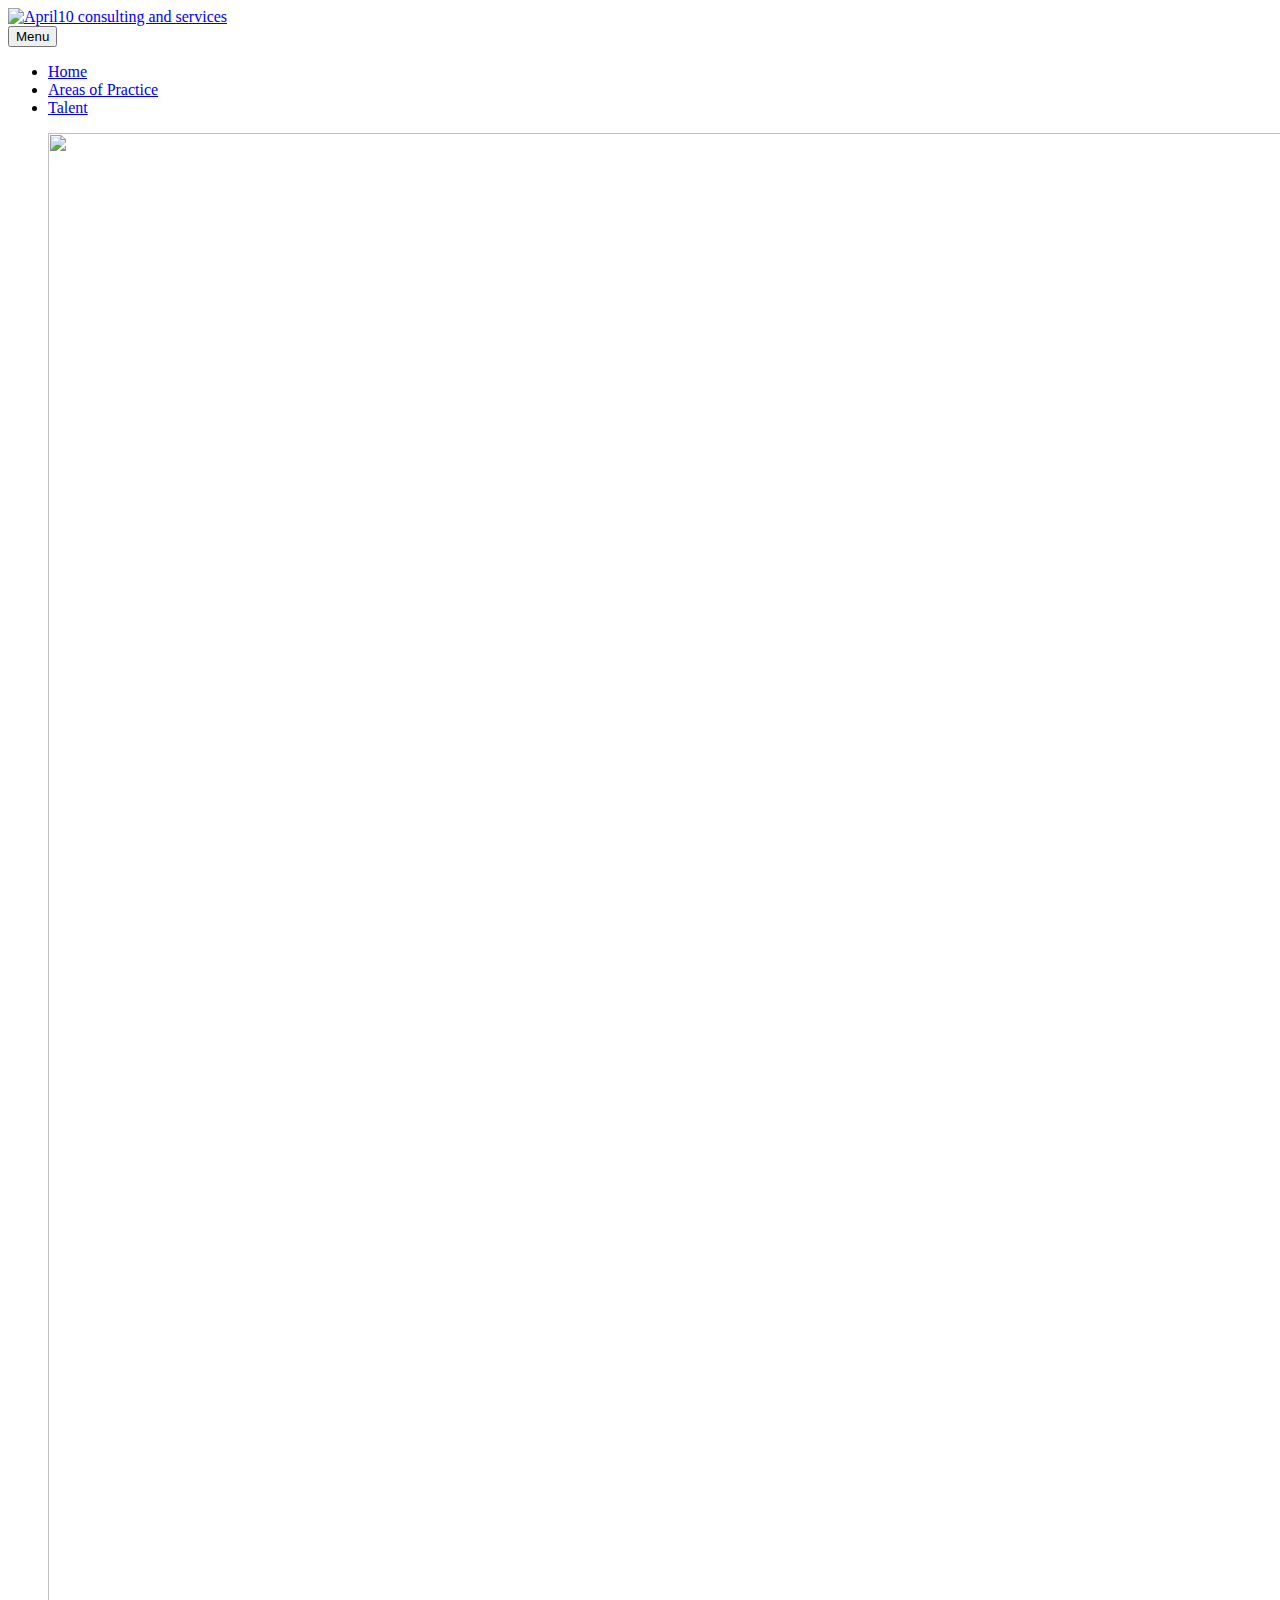
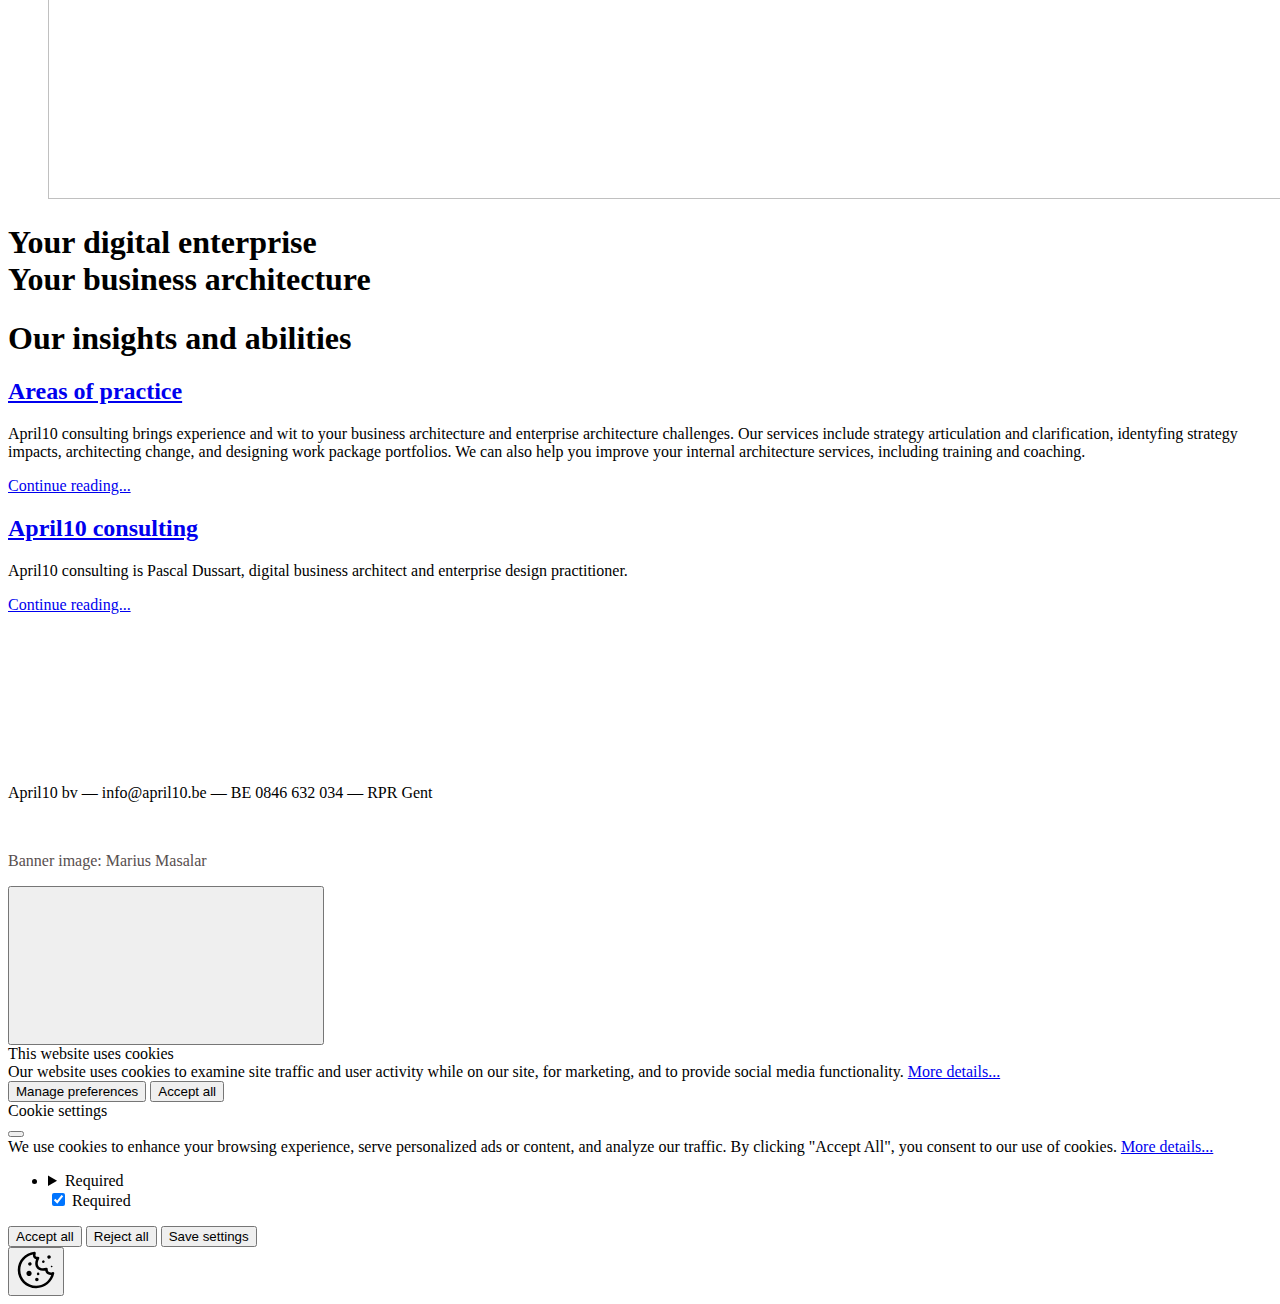
==== commit 6000390a: "Update index.html" ====
--- a/index.html
+++ b/index.html
@@ -1,6 +1,6 @@
-<!DOCTYPE html><html lang="en-gb"><head><meta charset="utf-8"><meta http-equiv="X-UA-Compatible" content="IE=edge"><meta name="viewport" content="width=device-width,initial-scale=1"><title>April10 consulting and services</title><meta name="generator" content="Publii Open-Source CMS for Static Site"><link rel="canonical" href="https://www.april10.be/"><link rel="alternate" type="application/atom+xml" href="https://www.april10.be/feed.xml"><link rel="alternate" type="application/json" href="https://www.april10.be/feed.json"><meta property="og:title" content="April10 consulting and services"><meta property="og:image" content="https://www.april10.be/media/website/APRIL10-logo-white.png"><meta property="og:image:width" content="1500"><meta property="og:image:height" content="1355"><meta property="og:site_name" content="April10 consulting and services"><meta property="og:description" content=""><meta property="og:url" content="https://www.april10.be/"><meta property="og:type" content="website"><link rel="shortcut icon" href="https://www.april10.be/media/website/logo.png" type="image/png"><link rel="stylesheet" href="https://www.april10.be/assets/css/style.css?v=742cf88b0176fe4076a49e6420ab64d5"><script type="application/ld+json">{"@context":"http://schema.org","@type":"Organization","name":"April10 consulting and services","logo":"https://www.april10.be/media/website/APRIL10-logo-white.png","url":"https://www.april10.be/","sameAs":["https://www.linkedin.com/in/pascaldussart/"]}</script><noscript><style>img[loading] {
+<!DOCTYPE html><html lang="en-gb"><head><meta charset="utf-8"><meta http-equiv="X-UA-Compatible" content="IE=edge"><meta name="viewport" content="width=device-width,initial-scale=1"><title>April10 consulting and services</title><meta name="generator" content="Publii Open-Source CMS for Static Site"><link rel="canonical" href="https://www.april10.be/"><link rel="alternate" type="application/atom+xml" href="https://www.april10.be/feed.xml"><link rel="alternate" type="application/json" href="https://www.april10.be/feed.json"><meta property="og:title" content="April10 consulting and services"><meta property="og:image" content="https://www.april10.be/media/website/APRIL10-logo-white.png"><meta property="og:image:width" content="1500"><meta property="og:image:height" content="1355"><meta property="og:site_name" content="April10 consulting and services"><meta property="og:description" content=""><meta property="og:url" content="https://www.april10.be/"><meta property="og:type" content="website"><link rel="shortcut icon" href="https://www.april10.be/media/website/logo.png" type="image/png"><link rel="stylesheet" href="https://www.april10.be/assets/css/style.css?v=d1055458b4bdfbf98c6e021bcf5a0ea0"><script type="application/ld+json">{"@context":"http://schema.org","@type":"Organization","name":"April10 consulting and services","logo":"https://www.april10.be/media/website/APRIL10-logo-white.png","url":"https://www.april10.be/","sameAs":["https://www.linkedin.com/in/pascaldussart/"]}</script><noscript><style>img[loading] {
                     opacity: 1;
-                }</style></noscript></head><body><div class="site-container"><header class="top" id="js-header"><a class="logo" href="https://www.april10.be/"><img src="https://www.april10.be/media/website/APRIL10-logo-white.png" alt="April10 consulting and services" width="1500" height="1355"></a><nav class="navbar js-navbar"><button class="navbar__toggle js-toggle" aria-label="Menu" aria-haspopup="true" aria-expanded="false"><span class="navbar__toggle-box"><span class="navbar__toggle-inner">Menu</span></span></button><ul class="navbar__menu"><li class="active"><a href="https://www.april10.be/" target="_self">Home</a></li><li><a href="https://www.april10.be/areas-of-practice.html">Areas of Practice</a></li><li><a href="https://www.april10.be/we.html" target="_self">Talent</a></li></ul></nav></header><main><div class="hero"><figure class="hero__image hero__image--overlay"><img src="https://www.april10.be/media/website/garage.jpeg" srcset="https://www.april10.be/media/website/responsive/garage-xs.jpeg 300w, https://www.april10.be/media/website/responsive/garage-sm.jpeg 480w, https://www.april10.be/media/website/responsive/garage-md.jpeg 768w, https://www.april10.be/media/website/responsive/garage-lg.jpeg 1024w, https://www.april10.be/media/website/responsive/garage-xl.jpeg 1360w, https://www.april10.be/media/website/responsive/garage-2xl.jpeg 1600w" sizes="100vw" loading="eager" width="2500" height="1666" alt=""></figure><header class="hero__content"><div class="wrapper"><h1>Your digital enterprise<br>Your business architecture</h1><h1>Our insights and abilities</h1></div></header></div><div class="feed"><article class="feed__item"><header class="wrapper"><h2><a href="https://www.april10.be/areas-of-practice.html">Areas of practice</a></h2></header><div class="wrapper"><p class="preSlide slideIn">April10 consulting brings experience and wit to your enterprise design challenges. Our services include strategy articulation and clarification, identyfing strategy impacts, architecting change, and designing work package portfolios. We can also help you improve your internal architecture services, including training and coaching.</p><a href="https://www.april10.be/areas-of-practice.html" class="readmore feed__readmore">Continue reading...</a></div></article><article class="feed__item"><header class="wrapper"><h2><a href="https://www.april10.be/we.html">April10 consulting</a></h2></header><div class="wrapper"><div class="fe-block fe-block-630a4a0546317ea7712ad246"><div id="block-630a4a0546317ea7712ad246" class="sqs-block html-block sqs-block-html" data-block-type="2"><div class="sqs-block-content"><div class="sqs-html-content"><p>April10 consulting is Pascal Dussart, digital business architect and enterprise design practitioner.</p><a href="https://www.april10.be/we.html" class="readmore feed__readmore">Continue reading...</a></div></div></div></div></div></article></div></main><footer class="footer"><div class="footer__social"><a href="https://www.linkedin.com/in/pascaldussart/" aria-label="LinkedIn"><svg><use xlink:href="https://www.april10.be/assets/svg/svg-map.svg#linkedin"/></svg></a></div><div class="footer__copyright"><p class="align-center">April10 bv — info@april10.be — BE 0846 632 034 — RPR Gent</p><p class="align-center"> </p><p class="align-center"><span style="color: #574e4e;">Banner image: Marius Masalar</span></p></div><button onclick="backToTopFunction()" id="backToTop" class="footer__bttop" aria-label="Back to top" title="Back to top"><svg><use xlink:href="https://www.april10.be/assets/svg/svg-map.svg#toparrow"/></svg></button></footer></div><script defer="defer" src="https://www.april10.be/assets/js/scripts.min.js?v=f47c11534595205f20935f0db2a62a85"></script><script>window.publiiThemeMenuConfig={mobileMenuMode:'sidebar',animationSpeed:300,submenuWidth: 'auto',doubleClickTime:500,mobileMenuExpandableSubmenus:true,relatedContainerForOverlayMenuSelector:'.top'};</script><script>var images = document.querySelectorAll('img[loading]');
+                }</style></noscript></head><body><div class="site-container"><header class="top" id="js-header"><a class="logo" href="https://www.april10.be/"><img src="https://www.april10.be/media/website/APRIL10-logo-white.png" alt="April10 consulting and services" width="1500" height="1355"></a><nav class="navbar js-navbar"><button class="navbar__toggle js-toggle" aria-label="Menu" aria-haspopup="true" aria-expanded="false"><span class="navbar__toggle-box"><span class="navbar__toggle-inner">Menu</span></span></button><ul class="navbar__menu"><li class="active"><a href="https://www.april10.be/" target="_self">Home</a></li><li><a href="https://www.april10.be/areas-of-practice.html">Areas of Practice</a></li><li><a href="https://www.april10.be/we.html" target="_self">Talent</a></li></ul></nav></header><main><div class="hero"><figure class="hero__image hero__image--overlay"><img src="https://www.april10.be/media/website/garage.jpeg" srcset="https://www.april10.be/media/website/responsive/garage-xs.jpeg 300w, https://www.april10.be/media/website/responsive/garage-sm.jpeg 480w, https://www.april10.be/media/website/responsive/garage-md.jpeg 768w, https://www.april10.be/media/website/responsive/garage-lg.jpeg 1024w, https://www.april10.be/media/website/responsive/garage-xl.jpeg 1360w, https://www.april10.be/media/website/responsive/garage-2xl.jpeg 1600w" sizes="100vw" loading="eager" width="2500" height="1666" alt=""></figure><header class="hero__content"><div class="wrapper"><h1>Your digital enterprise<br>Your business architecture</h1><h1>Our insights and abilities</h1></div></header></div><div class="feed"><article class="feed__item"><header class="wrapper"><h2><a href="https://www.april10.be/areas-of-practice.html">Areas of practice</a></h2></header><div class="wrapper"><p class="preSlide slideIn">April10 consulting brings experience and wit to your business architecture and enterprise architecture challenges. Our services include strategy articulation and clarification, identyfing strategy impacts, architecting change, and designing work package portfolios. We can also help you improve your internal architecture services, including training and coaching.</p><a href="https://www.april10.be/areas-of-practice.html" class="readmore feed__readmore">Continue reading...</a></div></article><article class="feed__item"><header class="wrapper"><h2><a href="https://www.april10.be/we.html">April10 consulting</a></h2></header><div class="wrapper"><div class="fe-block fe-block-630a4a0546317ea7712ad246"><div id="block-630a4a0546317ea7712ad246" class="sqs-block html-block sqs-block-html" data-block-type="2"><div class="sqs-block-content"><div class="sqs-html-content"><p>April10 consulting is Pascal Dussart, digital business architect and enterprise design practitioner.</p><a href="https://www.april10.be/we.html" class="readmore feed__readmore">Continue reading...</a></div></div></div></div></div></article></div></main><footer class="footer"><div class="footer__social"><a href="https://www.linkedin.com/in/pascaldussart/" aria-label="LinkedIn"><svg><use xlink:href="https://www.april10.be/assets/svg/svg-map.svg#linkedin"/></svg></a></div><div class="footer__copyright"><p class="align-center">April10 bv — info@april10.be — BE 0846 632 034 — RPR Gent</p><p class="align-center"> </p><p class="align-center"><span style="color: #574e4e;">Banner image: Marius Masalar</span></p></div><button onclick="backToTopFunction()" id="backToTop" class="footer__bttop" aria-label="Back to top" title="Back to top"><svg><use xlink:href="https://www.april10.be/assets/svg/svg-map.svg#toparrow"/></svg></button></footer></div><script defer="defer" src="https://www.april10.be/assets/js/scripts.min.js?v=f47c11534595205f20935f0db2a62a85"></script><script>window.publiiThemeMenuConfig={mobileMenuMode:'sidebar',animationSpeed:300,submenuWidth: 'auto',doubleClickTime:500,mobileMenuExpandableSubmenus:true,relatedContainerForOverlayMenuSelector:'.top'};</script><script>var images = document.querySelectorAll('img[loading]');
         for (var i = 0; i < images.length; i++) {
             if (images[i].complete) {
                 images[i].classList.add('is-loaded');
@@ -515,4 +515,4 @@
             console.log('🍪 Save new config: ', groupsToAccept.join(', '));
         }
     }
-})(window);</script></body></html>+})(window);</script></body></html>
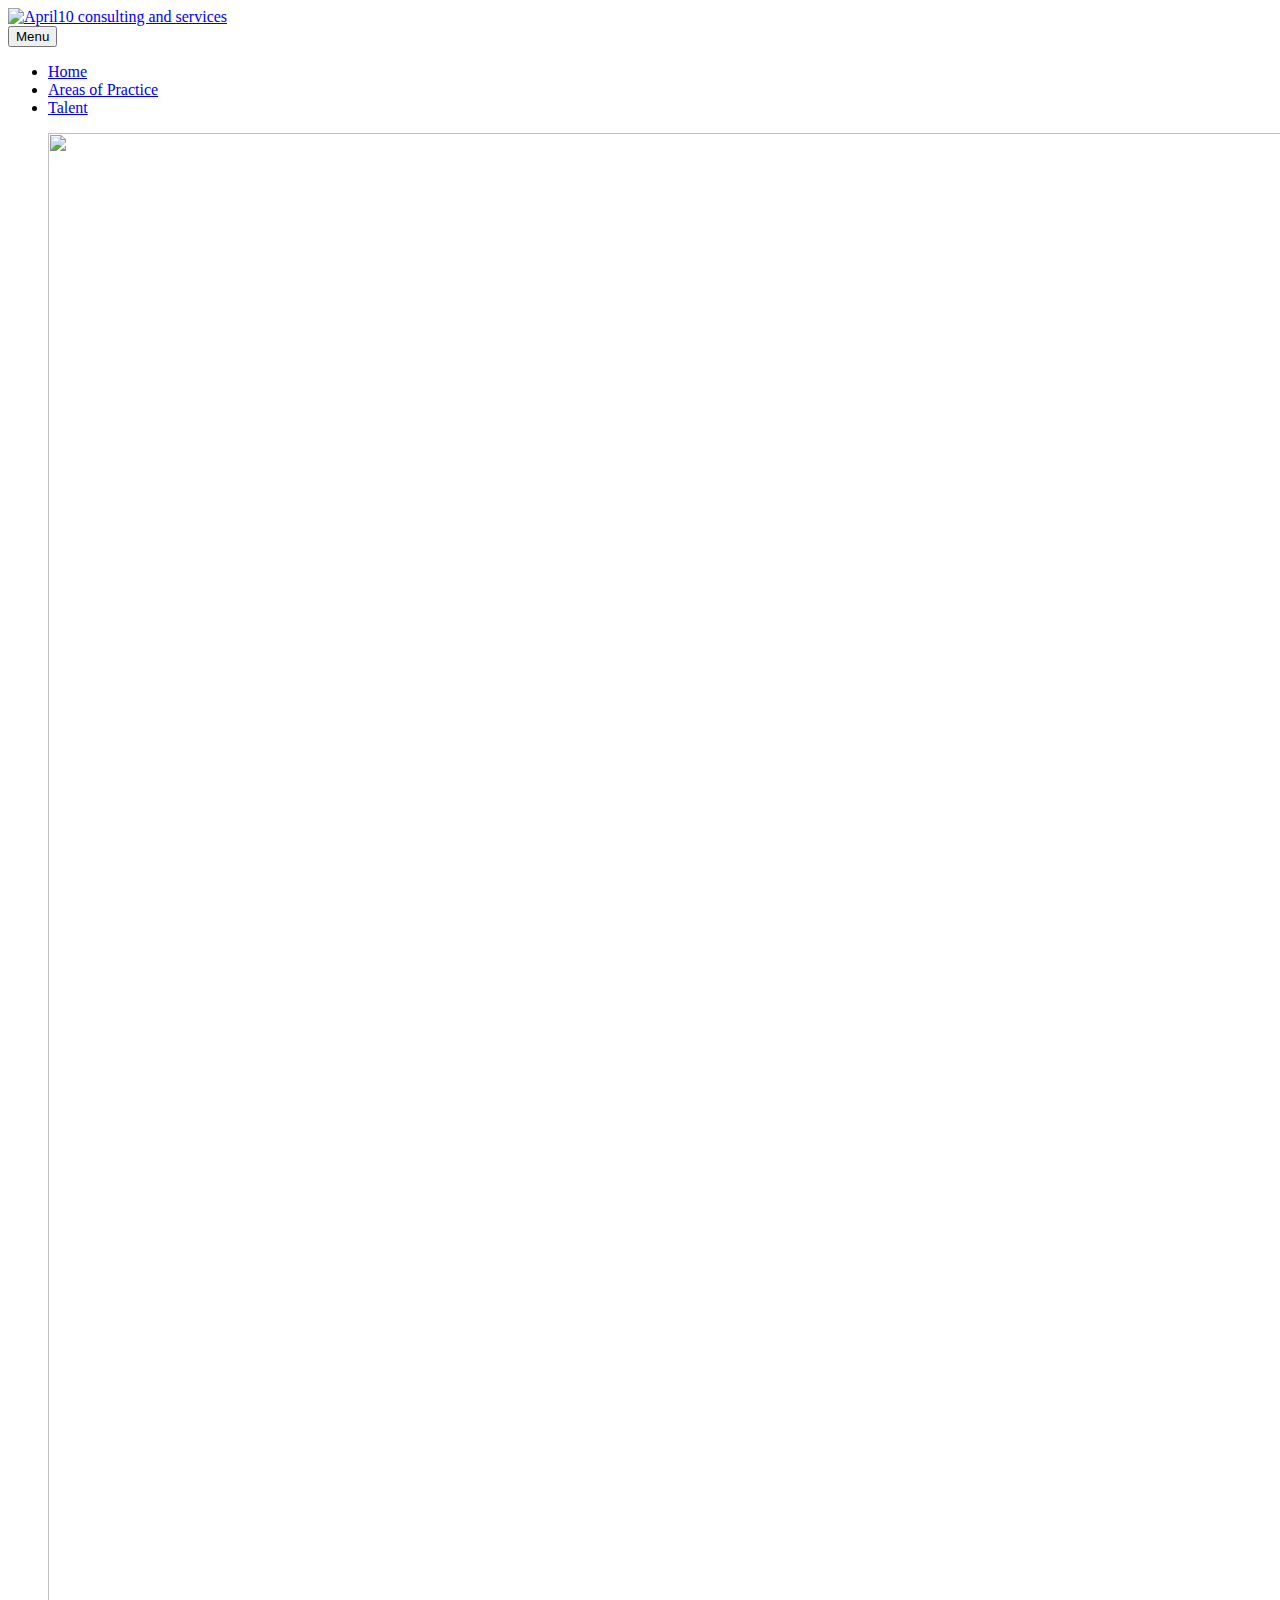
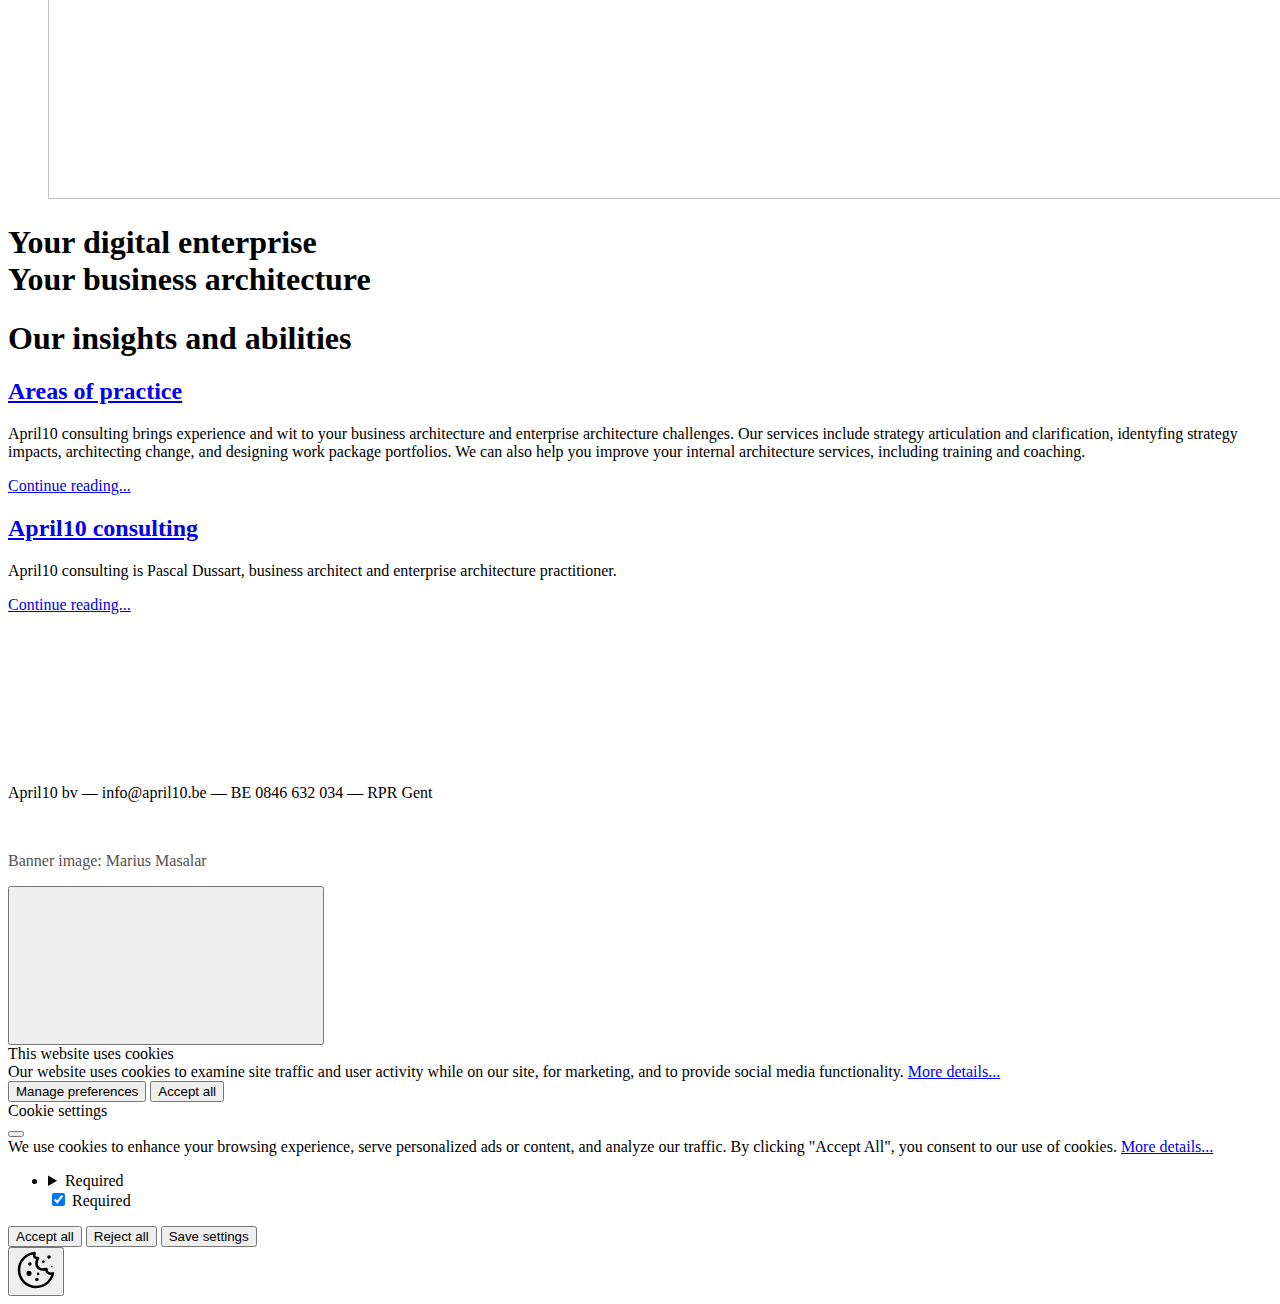
==== commit 65eafa7e: "Update index.html" ====
--- a/index.html
+++ b/index.html
@@ -1,6 +1,6 @@
 <!DOCTYPE html><html lang="en-gb"><head><meta charset="utf-8"><meta http-equiv="X-UA-Compatible" content="IE=edge"><meta name="viewport" content="width=device-width,initial-scale=1"><title>April10 consulting and services</title><meta name="generator" content="Publii Open-Source CMS for Static Site"><link rel="canonical" href="https://www.april10.be/"><link rel="alternate" type="application/atom+xml" href="https://www.april10.be/feed.xml"><link rel="alternate" type="application/json" href="https://www.april10.be/feed.json"><meta property="og:title" content="April10 consulting and services"><meta property="og:image" content="https://www.april10.be/media/website/APRIL10-logo-white.png"><meta property="og:image:width" content="1500"><meta property="og:image:height" content="1355"><meta property="og:site_name" content="April10 consulting and services"><meta property="og:description" content=""><meta property="og:url" content="https://www.april10.be/"><meta property="og:type" content="website"><link rel="shortcut icon" href="https://www.april10.be/media/website/logo.png" type="image/png"><link rel="stylesheet" href="https://www.april10.be/assets/css/style.css?v=d1055458b4bdfbf98c6e021bcf5a0ea0"><script type="application/ld+json">{"@context":"http://schema.org","@type":"Organization","name":"April10 consulting and services","logo":"https://www.april10.be/media/website/APRIL10-logo-white.png","url":"https://www.april10.be/","sameAs":["https://www.linkedin.com/in/pascaldussart/"]}</script><noscript><style>img[loading] {
                     opacity: 1;
-                }</style></noscript></head><body><div class="site-container"><header class="top" id="js-header"><a class="logo" href="https://www.april10.be/"><img src="https://www.april10.be/media/website/APRIL10-logo-white.png" alt="April10 consulting and services" width="1500" height="1355"></a><nav class="navbar js-navbar"><button class="navbar__toggle js-toggle" aria-label="Menu" aria-haspopup="true" aria-expanded="false"><span class="navbar__toggle-box"><span class="navbar__toggle-inner">Menu</span></span></button><ul class="navbar__menu"><li class="active"><a href="https://www.april10.be/" target="_self">Home</a></li><li><a href="https://www.april10.be/areas-of-practice.html">Areas of Practice</a></li><li><a href="https://www.april10.be/we.html" target="_self">Talent</a></li></ul></nav></header><main><div class="hero"><figure class="hero__image hero__image--overlay"><img src="https://www.april10.be/media/website/garage.jpeg" srcset="https://www.april10.be/media/website/responsive/garage-xs.jpeg 300w, https://www.april10.be/media/website/responsive/garage-sm.jpeg 480w, https://www.april10.be/media/website/responsive/garage-md.jpeg 768w, https://www.april10.be/media/website/responsive/garage-lg.jpeg 1024w, https://www.april10.be/media/website/responsive/garage-xl.jpeg 1360w, https://www.april10.be/media/website/responsive/garage-2xl.jpeg 1600w" sizes="100vw" loading="eager" width="2500" height="1666" alt=""></figure><header class="hero__content"><div class="wrapper"><h1>Your digital enterprise<br>Your business architecture</h1><h1>Our insights and abilities</h1></div></header></div><div class="feed"><article class="feed__item"><header class="wrapper"><h2><a href="https://www.april10.be/areas-of-practice.html">Areas of practice</a></h2></header><div class="wrapper"><p class="preSlide slideIn">April10 consulting brings experience and wit to your business architecture and enterprise architecture challenges. Our services include strategy articulation and clarification, identyfing strategy impacts, architecting change, and designing work package portfolios. We can also help you improve your internal architecture services, including training and coaching.</p><a href="https://www.april10.be/areas-of-practice.html" class="readmore feed__readmore">Continue reading...</a></div></article><article class="feed__item"><header class="wrapper"><h2><a href="https://www.april10.be/we.html">April10 consulting</a></h2></header><div class="wrapper"><div class="fe-block fe-block-630a4a0546317ea7712ad246"><div id="block-630a4a0546317ea7712ad246" class="sqs-block html-block sqs-block-html" data-block-type="2"><div class="sqs-block-content"><div class="sqs-html-content"><p>April10 consulting is Pascal Dussart, digital business architect and enterprise design practitioner.</p><a href="https://www.april10.be/we.html" class="readmore feed__readmore">Continue reading...</a></div></div></div></div></div></article></div></main><footer class="footer"><div class="footer__social"><a href="https://www.linkedin.com/in/pascaldussart/" aria-label="LinkedIn"><svg><use xlink:href="https://www.april10.be/assets/svg/svg-map.svg#linkedin"/></svg></a></div><div class="footer__copyright"><p class="align-center">April10 bv — info@april10.be — BE 0846 632 034 — RPR Gent</p><p class="align-center"> </p><p class="align-center"><span style="color: #574e4e;">Banner image: Marius Masalar</span></p></div><button onclick="backToTopFunction()" id="backToTop" class="footer__bttop" aria-label="Back to top" title="Back to top"><svg><use xlink:href="https://www.april10.be/assets/svg/svg-map.svg#toparrow"/></svg></button></footer></div><script defer="defer" src="https://www.april10.be/assets/js/scripts.min.js?v=f47c11534595205f20935f0db2a62a85"></script><script>window.publiiThemeMenuConfig={mobileMenuMode:'sidebar',animationSpeed:300,submenuWidth: 'auto',doubleClickTime:500,mobileMenuExpandableSubmenus:true,relatedContainerForOverlayMenuSelector:'.top'};</script><script>var images = document.querySelectorAll('img[loading]');
+                }</style></noscript></head><body><div class="site-container"><header class="top" id="js-header"><a class="logo" href="https://www.april10.be/"><img src="https://www.april10.be/media/website/APRIL10-logo-white.png" alt="April10 consulting and services" width="1500" height="1355"></a><nav class="navbar js-navbar"><button class="navbar__toggle js-toggle" aria-label="Menu" aria-haspopup="true" aria-expanded="false"><span class="navbar__toggle-box"><span class="navbar__toggle-inner">Menu</span></span></button><ul class="navbar__menu"><li class="active"><a href="https://www.april10.be/" target="_self">Home</a></li><li><a href="https://www.april10.be/areas-of-practice.html">Areas of Practice</a></li><li><a href="https://www.april10.be/we.html" target="_self">Talent</a></li></ul></nav></header><main><div class="hero"><figure class="hero__image hero__image--overlay"><img src="https://www.april10.be/media/website/garage.jpeg" srcset="https://www.april10.be/media/website/responsive/garage-xs.jpeg 300w, https://www.april10.be/media/website/responsive/garage-sm.jpeg 480w, https://www.april10.be/media/website/responsive/garage-md.jpeg 768w, https://www.april10.be/media/website/responsive/garage-lg.jpeg 1024w, https://www.april10.be/media/website/responsive/garage-xl.jpeg 1360w, https://www.april10.be/media/website/responsive/garage-2xl.jpeg 1600w" sizes="100vw" loading="eager" width="2500" height="1666" alt=""></figure><header class="hero__content"><div class="wrapper"><h1>Your digital enterprise<br>Your business architecture</h1><h1>Our insights and abilities</h1></div></header></div><div class="feed"><article class="feed__item"><header class="wrapper"><h2><a href="https://www.april10.be/areas-of-practice.html">Areas of practice</a></h2></header><div class="wrapper"><p class="preSlide slideIn">April10 consulting brings experience and wit to your business architecture and enterprise architecture challenges. Our services include strategy articulation and clarification, identyfing strategy impacts, architecting change, and designing work package portfolios. We can also help you improve your internal architecture services, including training and coaching.</p><a href="https://www.april10.be/areas-of-practice.html" class="readmore feed__readmore">Continue reading...</a></div></article><article class="feed__item"><header class="wrapper"><h2><a href="https://www.april10.be/we.html">April10 consulting</a></h2></header><div class="wrapper"><div class="fe-block fe-block-630a4a0546317ea7712ad246"><div id="block-630a4a0546317ea7712ad246" class="sqs-block html-block sqs-block-html" data-block-type="2"><div class="sqs-block-content"><div class="sqs-html-content"><p>April10 consulting is Pascal Dussart, business architect and enterprise architecture practitioner.</p><a href="https://www.april10.be/we.html" class="readmore feed__readmore">Continue reading...</a></div></div></div></div></div></article></div></main><footer class="footer"><div class="footer__social"><a href="https://www.linkedin.com/in/pascaldussart/" aria-label="LinkedIn"><svg><use xlink:href="https://www.april10.be/assets/svg/svg-map.svg#linkedin"/></svg></a></div><div class="footer__copyright"><p class="align-center">April10 bv — info@april10.be — BE 0846 632 034 — RPR Gent</p><p class="align-center"> </p><p class="align-center"><span style="color: #574e4e;">Banner image: Marius Masalar</span></p></div><button onclick="backToTopFunction()" id="backToTop" class="footer__bttop" aria-label="Back to top" title="Back to top"><svg><use xlink:href="https://www.april10.be/assets/svg/svg-map.svg#toparrow"/></svg></button></footer></div><script defer="defer" src="https://www.april10.be/assets/js/scripts.min.js?v=f47c11534595205f20935f0db2a62a85"></script><script>window.publiiThemeMenuConfig={mobileMenuMode:'sidebar',animationSpeed:300,submenuWidth: 'auto',doubleClickTime:500,mobileMenuExpandableSubmenus:true,relatedContainerForOverlayMenuSelector:'.top'};</script><script>var images = document.querySelectorAll('img[loading]');
         for (var i = 0; i < images.length; i++) {
             if (images[i].complete) {
                 images[i].classList.add('is-loaded');
